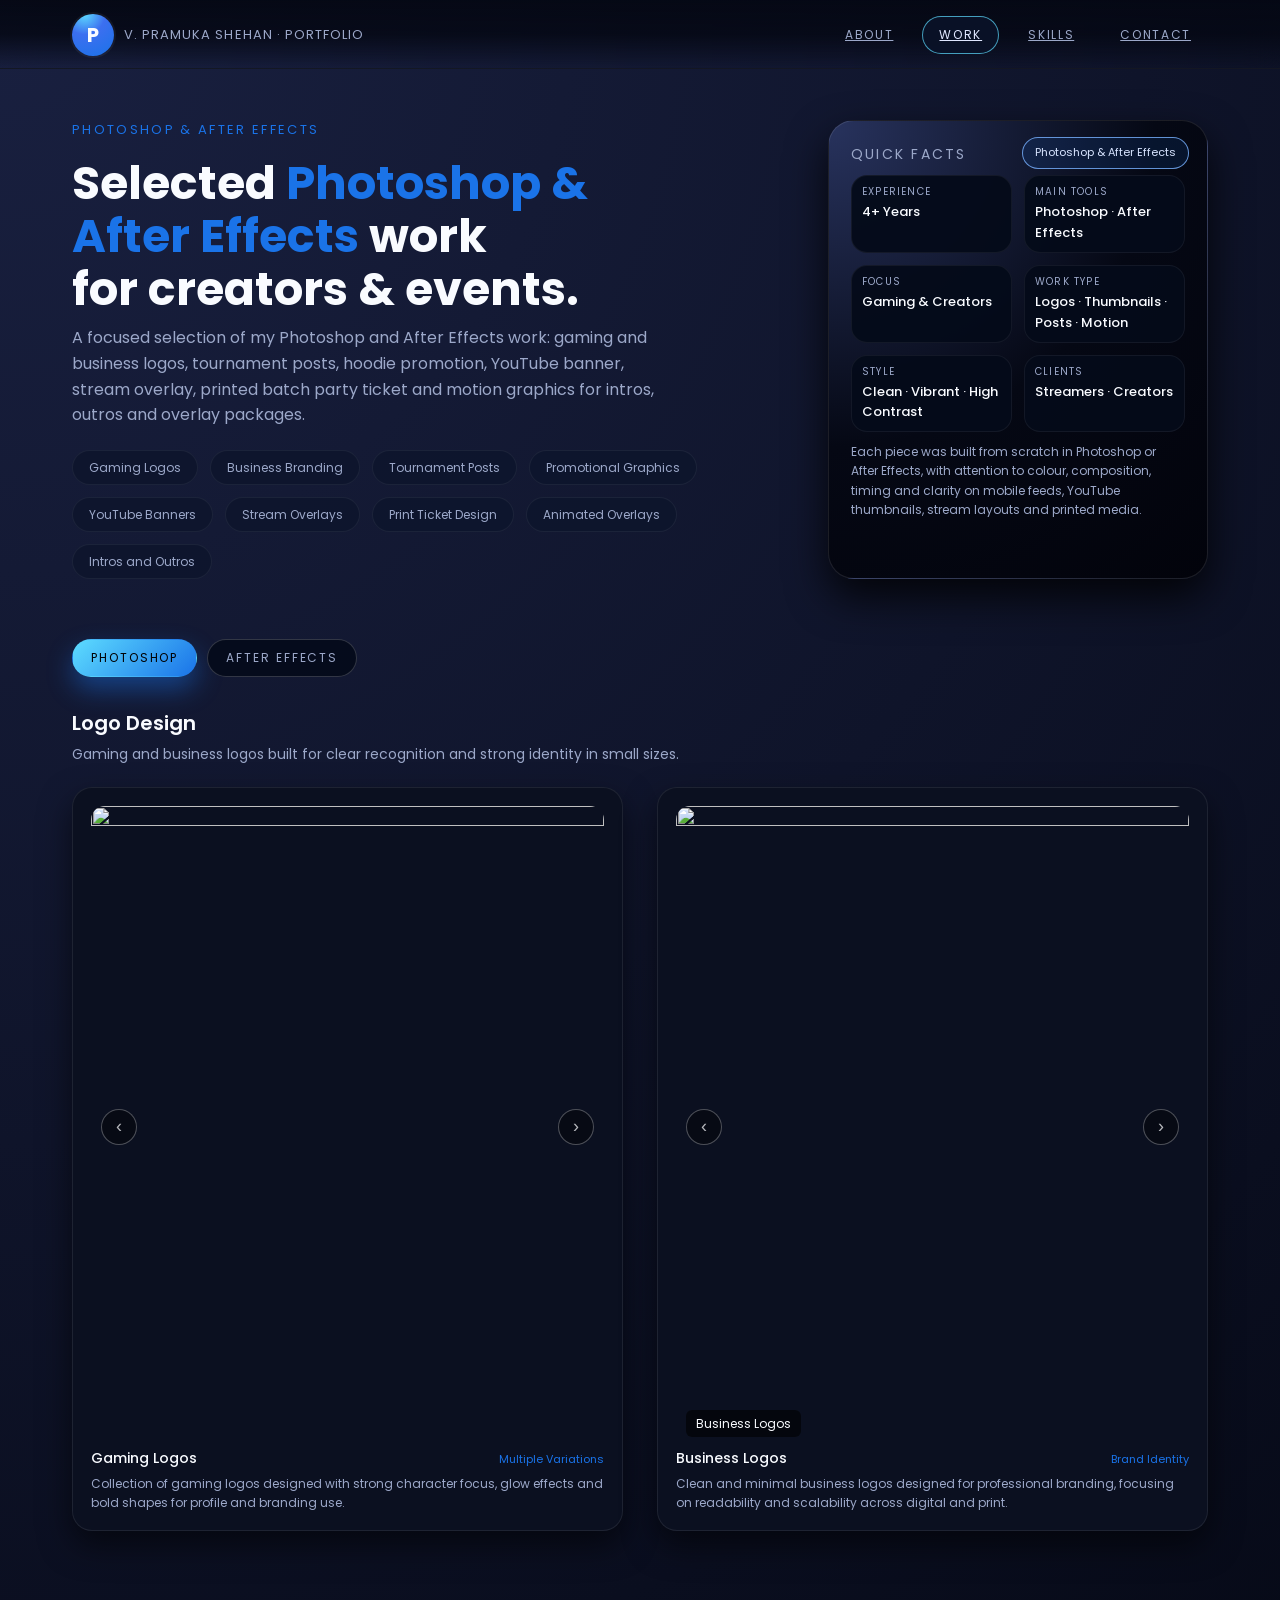
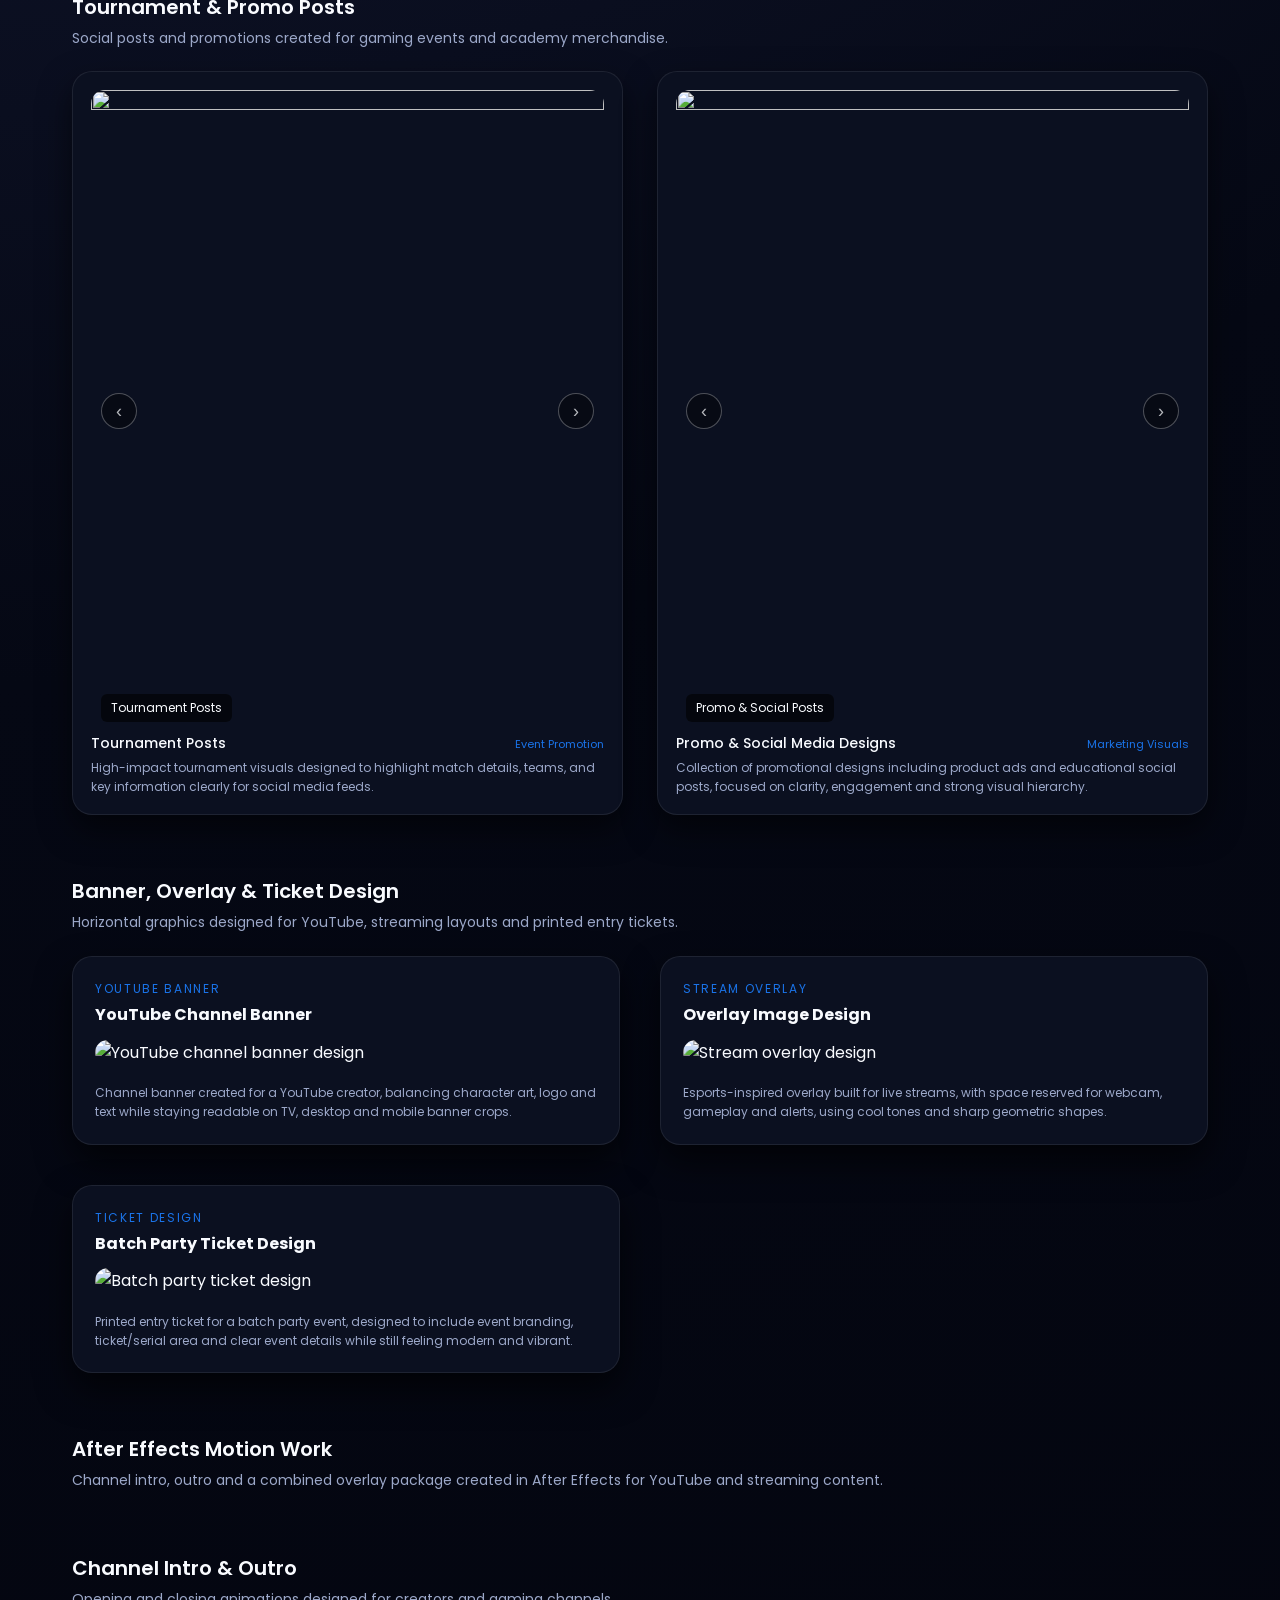
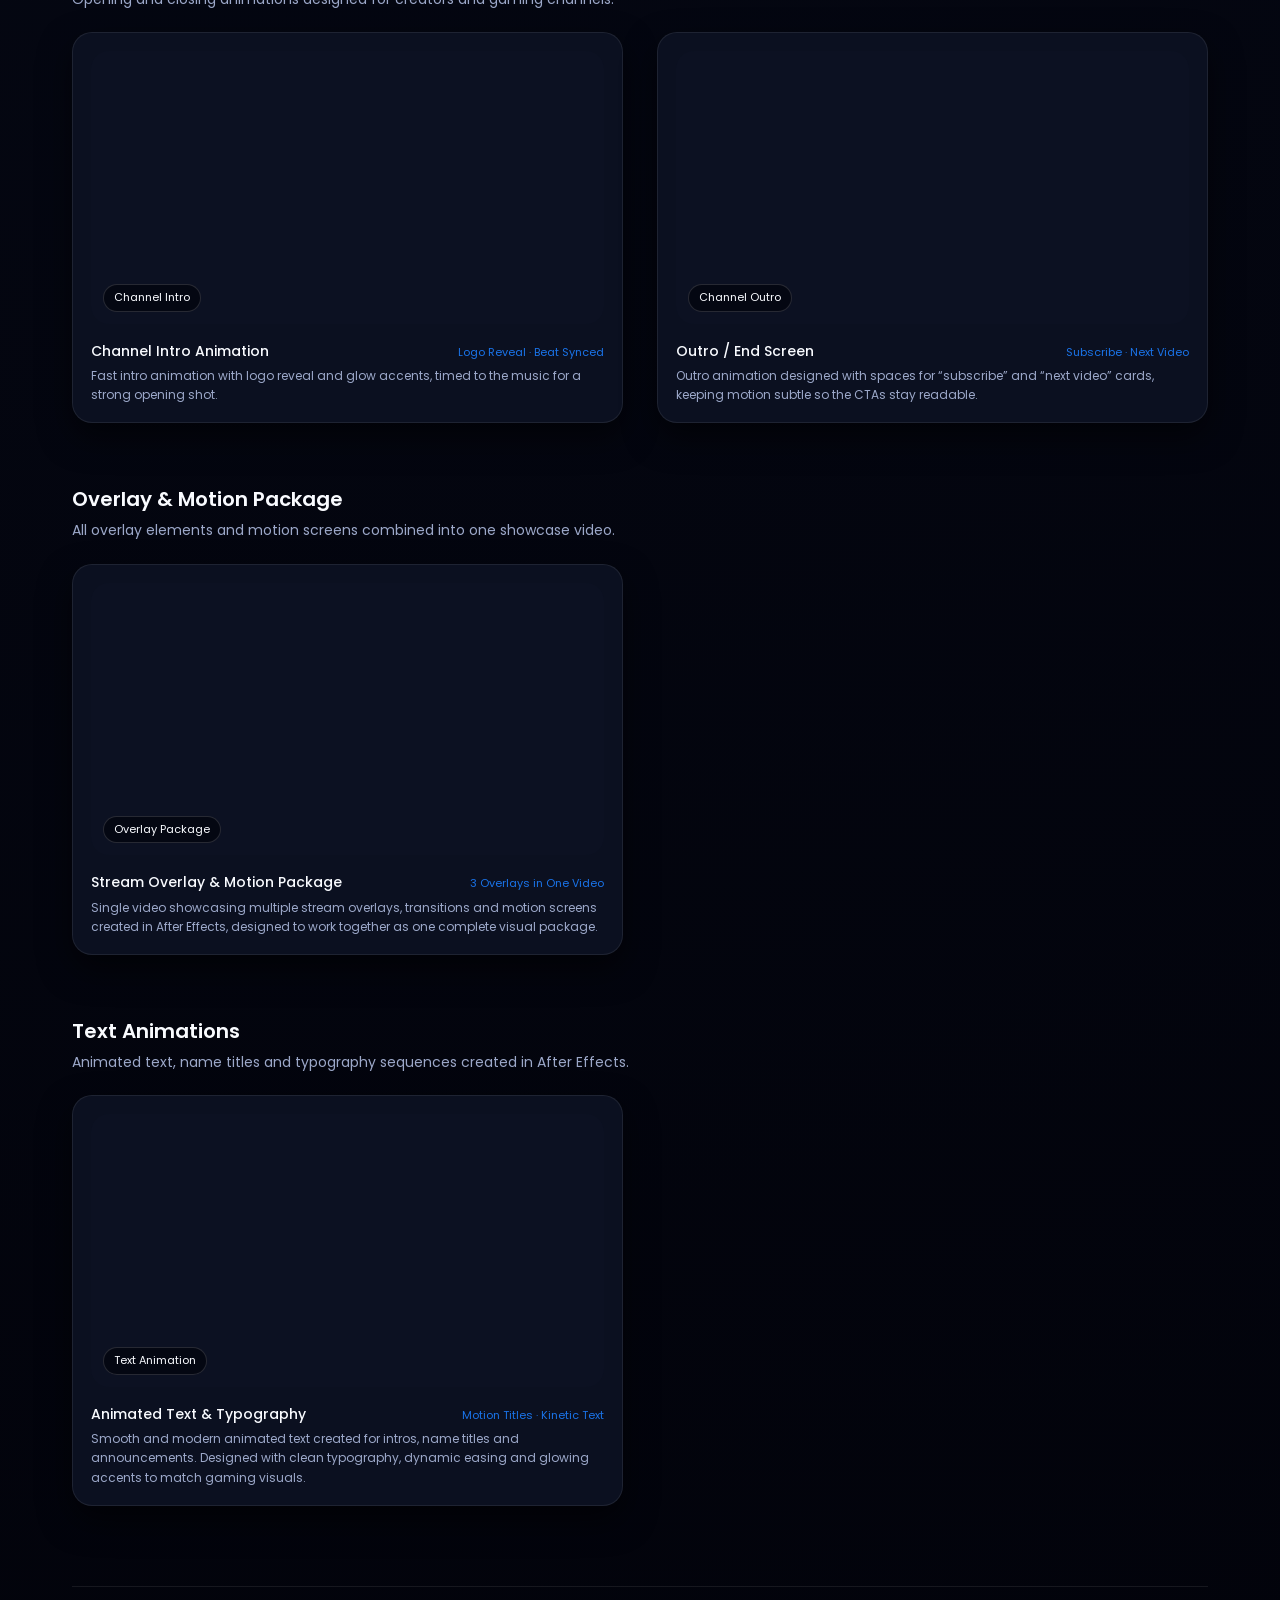
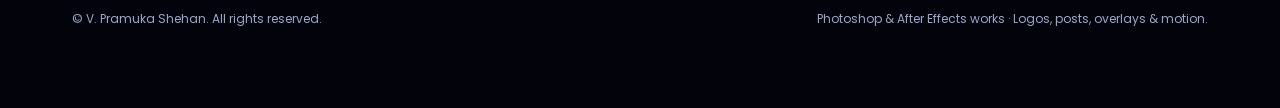
==== work.html @ b61852b8 "Add files via upload" ====
﻿<!doctype html>
<html lang="en">
<head>
    <meta charset="utf-8" />
    <title>Selected Photoshop & After Effects Work · V. Pramuka Shehan</title>
    <meta name="viewport" content="width=device-width, initial-scale=1" />
    <meta name="description"
          content="Photoshop and After Effects portfolio of V. Pramuka Shehan — gaming logo, business logo, tournament post, hoodie promo, YouTube banner, overlay, ticket design and motion graphics." />

    <!-- Google Font -->
    <link href="https://fonts.googleapis.com/css2?family=Poppins:wght@300;400;500;600;700&display=swap"
          rel="stylesheet">

    <!-- Shared styles + transitions -->
    <link rel="stylesheet" href="style.css" />
    <script src="script.js" defer></script>
</head>
<body>
    <header>
        <div class="header-inner">
            <div class="logo-mark">
                <div class="logo-initial">P</div>
                <div class="logo-text">V. Pramuka Shehan · Portfolio</div>
            </div>
            <nav>
                <a href="index.html">About</a>
                <a href="work.html" class="is-active">Work</a>
                <a href="skills.html">Skills</a>
                <a href="contact.html">Contact</a>
            </nav>
        </div>
    </header>

    <div class="page">

        <!-- HERO (Photoshop + AE focus) -->
        <section class="hero hero--work" id="ps-top">
            <div>
                <div class="hero-text-eyebrow">Photoshop &amp; After Effects</div>

                <h1 class="hero-title">
                    Selected <span>Photoshop &amp; After Effects</span> work<br />for creators &amp; events.
                </h1>

                <p class="hero-sub">
                    A focused selection of my Photoshop and After Effects work: gaming and business logos,
                    tournament posts, hoodie promotion, YouTube banner, stream overlay, printed batch party
                    ticket and motion graphics for intros, outros and overlay packages.
                </p>

                <div class="hero-pills">
                    <div class="pill">Gaming Logos</div>
                    <div class="pill">Business Branding</div>
                    <div class="pill">Tournament Posts</div>
                    <div class="pill">Promotional Graphics</div>
                    <div class="pill">YouTube Banners</div>
                    <div class="pill">Stream Overlays</div>
                    <div class="pill">Print Ticket Design</div>
                    <div class="pill">Animated Overlays</div>
                    <div class="pill">Intros and Outros</div>
                </div>
            </div>

            <!-- QUICK FACTS CARD -->
            <div class="hero-right">
                <div class="hero-card">
                    <div class="hero-badge">Photoshop &amp; After Effects</div>

                    <div class="hero-card-title">Quick Facts</div>

                    <div class="hero-mini-grid hero-mini-grid--6">
                        <div class="mini-card">
                            <div class="mini-label">Experience</div>
                            <div class="mini-value">4+ Years</div>
                        </div>

                        <div class="mini-card">
                            <div class="mini-label">Main Tools</div>
                            <div class="mini-value">Photoshop · After Effects</div>
                        </div>

                        <div class="mini-card">
                            <div class="mini-label">Focus</div>
                            <div class="mini-value">Gaming &amp; Creators</div>
                        </div>

                        <div class="mini-card">
                            <div class="mini-label">Work Type</div>
                            <div class="mini-value">Logos · Thumbnails · Posts · Motion</div>
                        </div>

                        <div class="mini-card">
                            <div class="mini-label">Style</div>
                            <div class="mini-value">Clean · Vibrant · High Contrast</div>
                        </div>

                        <div class="mini-card">
                            <div class="mini-label">Clients</div>
                            <div class="mini-value">Streamers · Creators</div>
                        </div>
                    </div>

                    <div class="hero-tagline">
                        Each piece was built from scratch in Photoshop or After Effects, with attention to colour,
                        composition, timing and clarity on mobile feeds, YouTube thumbnails, stream layouts and
                        printed media.
                    </div>
                </div>
            </div>
        </section>

        <!-- WORK SUB-TABS -->
        <div class="work-tabs">
            <a href="#photoshop-work" class="work-tab is-active" data-work-tab="ps">Photoshop</a>
            <a href="#aftereffects-work" class="work-tab" data-work-tab="ae">After Effects</a>
        </div>

        <!-- ====================== PHOTOSHOP WORK ====================== -->
        <div id="photoshop-work">

            <!-- LOGO DESIGN -->
            <section id="photoshop-logos">
                <h2 class="section-title">Logo Design</h2>
                <p class="section-sub">
                    Gaming and business logos built for clear recognition and strong identity in small sizes.
                </p>

                <div class="portfolio-grid">

                    <!-- Gaming logo -->
                    <article class="project-card slider-card">

                        <div class="slider-container">
                            <button class="slider-btn left" onclick="slideCard(this,-1)">‹</button>

                            <div class="slider-track">
                                <img src="assets/photoshop/gaming logo.png">
                                <img src="assets/photoshop/Sandu LOGO new.png">
                                <img src="assets/photoshop/VIDU LOGO.png">
                                <img src="assets/photoshop/Thiwa new logo 2.png">
                            </div>

                            <button class="slider-btn right" onclick="slideCard(this,1)">›</button>
                        </div>

                        <div class="project-meta">
                            <div class="project-title">Gaming Logos</div>
                            <div class="project-tag">Multiple Variations</div>
                        </div>

                        <p class="project-desc">
                            Collection of gaming logos designed with strong character focus,
                            glow effects and bold shapes for profile and branding use.
                        </p>

                    </article>

                    <!-- Business logo -->
                    <article class="project-card">

                        <div class="slider-container">
                            <button class="slider-btn left" onclick="slideCard(this,-1)">‹</button>

                            <div class="slider-track">
                                <img src="assets/photoshop/business%20logo.png">
                                <img src="assets/photoshop/RS Modification LOGO 3D.png">
                                <img src="assets/photoshop/PMP ENTERTAINTMENT LOGO WHITE BG.png">
                            </div>

                            <button class="slider-btn right" onclick="slideCard(this,1)">›</button>

                            <span class="slider-label">Business Logos</span>
                        </div>

                        <div class="project-meta">
                            <div class="project-title">Business Logos</div>
                            <div class="project-tag">Brand Identity</div>
                        </div>

                        <p class="project-desc">
                            Clean and minimal business logos designed for professional branding,
                            focusing on readability and scalability across digital and print.
                        </p>

                    </article>

                </div>
            </section>

            <!-- TOURNAMENT & HOODIE POST -->
            <section id="photoshop-posts">
                <h2 class="section-title">Tournament &amp; Promo Posts</h2>
                <p class="section-sub">
                    Social posts and promotions created for gaming events and academy merchandise.
                </p>

                <div class="portfolio-grid">

                    <!-- Tournament post -->
                    <article class="project-card">

                        <div class="slider-container">
                            <button class="slider-btn left" onclick="slideCard(this,-1)">‹</button>

                            <div class="slider-track">
                                <img src="assets/photoshop/tournament%20post.png">
                                <img src="assets/photoshop/Chubby Girl B'day Tour Squad Custom.png">
                            </div>

                            <button class="slider-btn right" onclick="slideCard(this,1)">›</button>

                            <span class="slider-label">Tournament Posts</span>
                        </div>

                        <div class="project-meta">
                            <div class="project-title">Tournament Posts</div>
                            <div class="project-tag">Event Promotion</div>
                        </div>

                        <p class="project-desc">
                            High-impact tournament visuals designed to highlight match details,
                            teams, and key information clearly for social media feeds.
                        </p>

                    </article>

                    <!-- Hoodie promo post -->
                    <article class="project-card">

                        <div class="slider-container">
                            <button class="slider-btn left" onclick="slideCard(this,-1)">‹</button>

                            <div class="slider-track">
                                <img src="assets/photoshop/hoodie%20design%20post.png">
                                <img src="assets/photoshop/lalith jayawardhana post.png">
                                <img src="assets/photoshop/NEW LAUNCH DEHYDRATED PAPAYA POWDER PS.png">
                                <img src="assets/photoshop/nalanda ranawiru upahara post.png">
                            </div>

                            <button class="slider-btn right" onclick="slideCard(this,1)">›</button>

                            <span class="slider-label">Promo & Social Posts</span>
                        </div>

                        <div class="project-meta">
                            <div class="project-title">Promo & Social Media Designs</div>
                            <div class="project-tag">Marketing Visuals</div>
                        </div>

                        <p class="project-desc">
                            Collection of promotional designs including product ads and
                            educational social posts, focused on clarity, engagement and
                            strong visual hierarchy.
                        </p>

                    </article>

                </div>
            </section>

            <!-- BANNER, OVERLAY & TICKET -->
            <section id="photoshop-banner-overlay-ticket">
                <h2 class="section-title">Banner, Overlay &amp; Ticket Design</h2>
                <p class="section-sub">
                    Horizontal graphics designed for YouTube, streaming layouts and printed entry tickets.
                </p>

                <div class="work-grid-large">

                    <!-- YT banner -->
                    <div class="work-item">
                        <div class="work-label">YouTube Banner</div>
                        <h3>YouTube Channel Banner</h3>
                        <img src="assets/photoshop/YouTube%20banner.png" alt="YouTube channel banner design" />
                        <p>
                            Channel banner created for a YouTube creator, balancing character art, logo and text
                            while staying readable on TV, desktop and mobile banner crops.
                        </p>
                    </div>

                    <!-- Overlay -->
                    <div class="work-item">
                        <div class="work-label">Stream Overlay</div>
                        <h3>Overlay Image Design</h3>
                        <img src="assets/photoshop/overlay%20image.png" alt="Stream overlay design" />
                        <p>
                            Esports-inspired overlay built for live streams, with space reserved for webcam,
                            gameplay and alerts, using cool tones and sharp geometric shapes.
                        </p>
                    </div>

                    <!-- Batch party ticket -->
                    <div class="work-item">
                        <div class="work-label">Ticket Design</div>
                        <h3>Batch Party Ticket Design</h3>
                        <img src="assets/photoshop/batch%20party%20ticket%20design.png" alt="Batch party ticket design" />
                        <p>
                            Printed entry ticket for a batch party event, designed to include event branding,
                            ticket/serial area and clear event details while still feeling modern and vibrant.
                        </p>
                    </div>

                </div>
            </section>
        </div>

        <!-- ====================== AFTER EFFECTS WORK ====================== -->
        <div id="aftereffects-work">

            <!-- AE OVERVIEW -->
            <section id="ae-hero">
                <h2 class="section-title">After Effects Motion Work</h2>
                <p class="section-sub">
                    Channel intro, outro and a combined overlay package created in After Effects for YouTube
                    and streaming content.
                </p>
            </section>

            <!-- CHANNEL INTRO & OUTRO -->
            <section id="ae-intros">
                <h3 class="section-title">Channel Intro &amp; Outro</h3>
                <p class="section-sub">
                    Opening and closing animations designed for creators and gaming channels.
                </p>

                <div class="portfolio-grid">

                    <!-- Intro video -->
                    <article class="project-card">
                        <div class="project-thumb">
                            <!-- TODO: replace with your real intro video path -->
                            <video src="assetsVids/aftereffects/intro.mp4"
                                   autoplay muted loop playsinline></video>
                            <span>Channel Intro</span>
                        </div>
                        <div class="project-meta">
                            <div class="project-title">Channel Intro Animation</div>
                            <div class="project-tag">Logo Reveal · Beat Synced</div>
                        </div>
                        <p class="project-desc">
                            Fast intro animation with logo reveal and glow accents, timed to the music
                            for a strong opening shot.
                        </p>
                    </article>

                    <!-- Outro video -->
                    <article class="project-card">
                        <div class="project-thumb">
                            <!-- TODO: replace with your real outro video path -->
                            <video src="assetsVids/aftereffects/outro.mp4"
                                   autoplay muted loop playsinline></video>
                            <span>Channel Outro</span>
                        </div>
                        <div class="project-meta">
                            <div class="project-title">Outro / End Screen</div>
                            <div class="project-tag">Subscribe · Next Video</div>
                        </div>
                        <p class="project-desc">
                            Outro animation designed with spaces for “subscribe” and “next video” cards,
                            keeping motion subtle so the CTAs stay readable.
                        </p>
                    </article>

                </div>
            </section>

            <!-- OVERLAY PACKAGE -->
            <section id="ae-overlays">
                <h3 class="section-title">Overlay &amp; Motion Package</h3>
                <p class="section-sub">
                    All overlay elements and motion screens combined into one showcase video.
                </p>

                <div class="portfolio-grid">

                    <!-- Overlays video -->
                    <article class="project-card">
                        <div class="project-thumb">
                            <!-- TODO: replace with your real overlay package video path -->
                            <video src="assetsVids/aftereffects/overlays.mp4"
                                   autoplay muted loop playsinline></video>
                            <span>Overlay Package</span>
                        </div>
                        <div class="project-meta">
                            <div class="project-title">Stream Overlay &amp; Motion Package</div>
                            <div class="project-tag">3 Overlays in One Video</div>
                        </div>
                        <p class="project-desc">
                            Single video showcasing multiple stream overlays, transitions and motion screens created
                            in After Effects, designed to work together as one complete visual package.
                        </p>
                    </article>

                </div>
            </section>
            <!-- TEXT ANIMATIONS -->
            <section id="ae-text">
                <h3 class="section-title">Text Animations</h3>
                <p class="section-sub">
                    Animated text, name titles and typography sequences created in After Effects.
                </p>

                <div class="portfolio-grid">

                    <!-- Text Animation video -->
                    <article class="project-card">
                        <div class="project-thumb">
                            <!-- TODO: replace with your real video -->
                            <video src="assetsVids/aftereffects/text.mp4"
                                   autoplay muted loop playsinline></video>
                            <span>Text Animation</span>
                        </div>
                        <div class="project-meta">
                            <div class="project-title">Animated Text &amp; Typography</div>
                            <div class="project-tag">Motion Titles · Kinetic Text</div>
                        </div>
                        <p class="project-desc">
                            Smooth and modern animated text created for intros, name titles and announcements.
                            Designed with clean typography, dynamic easing and glowing accents to match gaming visuals.
                        </p>
                    </article>

                </div>
            </section>
        </div>

        <footer>
            <div>© <span id="year"></span> V. Pramuka Shehan. All rights reserved.</div>
            <div>Photoshop &amp; After Effects works · Logos, posts, overlays &amp; motion.</div>
        </footer>
    </div>


</body>
</html>
---- style.css ----
﻿:root {
    --bg-main: #050814;
    --bg-card: #0b1020;
    --bg-soft: #111728;
    --accent: #1a73e8;
    --accent-soft: rgba(26, 115, 232, 0.12);
    --text-main: #f9fbff;
    --text-muted: #9ca8c9;
    --border-soft: rgba(255,255,255,0.08);
    --radius-xl: 20px;
    --shadow-soft: 0 20px 45px rgba(0,0,0,0.45);
}

/* Reset */
* {
    margin: 0;
    padding: 0;
    box-sizing: border-box;
}

html {
    scroll-behavior: smooth;
}

body {
    font-family: "Poppins", system-ui, -apple-system, BlinkMacSystemFont, sans-serif;
    background: radial-gradient(circle at top left, #192040 0, #050814 45%, #02030b 100%);
    color: var(--text-main);
    min-height: 100vh;
    line-height: 1.6;
}

    /* Page transition */
    body.fade-in {
        animation: fadeIn 0.5s ease-out forwards;
    }

    body.fade-out {
        animation: fadeOut 0.3s ease-in forwards;
    }

@keyframes fadeIn {
    from {
        opacity: 0;
        transform: translateY(8px);
    }

    to {
        opacity: 1;
        transform: translateY(0);
    }
}

@keyframes fadeOut {
    from {
        opacity: 1;
        transform: translateY(0);
    }

    to {
        opacity: 0;
        transform: translateY(10px);
    }
}

img,
video {
    max-width: 100%;
    display: block;
    border-radius: 14px;
}

/* Layout */
.page {
    max-width: 1180px;
    margin: 0 auto;
    padding: 120px 22px 80px; /* generous breathing room */
}

/* Header */
header {
    position: fixed;
    top: 0;
    left: 0;
    right: 0;
    z-index: 100;
    backdrop-filter: blur(18px);
    background: linear-gradient( to bottom, rgba(5, 8, 20, 0.96), rgba(5, 8, 20, 0.85), rgba(5, 8, 20, 0.0) );
    border-bottom: 1px solid rgba(255, 255, 255, 0.06);
}

.header-inner {
    max-width: 1180px;
    margin: 0 auto;
    padding: 14px 22px 12px;
    display: flex;
    justify-content: space-between;
    align-items: center;
}

.logo-mark {
    display: flex;
    align-items: center;
    gap: 10px;
}

.logo-initial {
    width: 42px;
    height: 42px;
    border-radius: 999px;
    background: radial-gradient(circle at 30% 0, #5ddcff 0, #3c6ff0 40%, var(--accent) 100%);
    display: flex;
    align-items: center;
    justify-content: center;
    font-weight: 700;
    font-size: 20px;
    box-shadow: 0 0 0 2px rgba(255, 255, 255, 0.05);
}

.logo-text {
    font-size: 13px;
    letter-spacing: 0.08em;
    text-transform: uppercase;
    color: var(--text-muted);
}

/* Nav */
nav {
    display: flex;
    gap: 12px;
    font-size: 12px;
    letter-spacing: 0.14em;
    text-transform: uppercase;
}

    nav a {
        padding: 8px 16px;
        border-radius: 999px;
        border: 1px solid transparent;
        color: var(--text-muted);
        transition: 0.16s ease-out;
    }

        nav a:hover,
        nav a.is-active {
            border-color: rgba(93, 220, 255, 0.7);
            background: rgba(10, 18, 40, 0.96);
            color: #e0e7ff;
        }

/* HERO (generic) */
.hero {
    display: grid;
    grid-template-columns: minmax(0, 1.4fr) minmax(0, 1fr);
    gap: 60px;
    align-items: center;
    margin-bottom: 60px;
}

.hero-text-eyebrow {
    font-size: 13px;
    text-transform: uppercase;
    letter-spacing: 0.18em;
    color: var(--accent);
}

.hero-title {
    font-size: clamp(36px, 4vw, 46px);
    font-weight: 700;
    line-height: 1.15;
    margin: 16px 0 10px;
}

    .hero-title span {
        color: var(--accent);
    }

.hero-sub {
    font-size: 16px;
    color: var(--text-muted);
    max-width: 600px;
    margin-bottom: 20px;
}

.hero-pills {
    display: flex;
    flex-wrap: wrap;
    gap: 12px;
    margin-top: 22px;
}

.pill {
    background: rgba(14, 22, 45, 0.9);
    border-radius: 999px;
    padding: 7px 16px;
    font-size: 12px;
    border: 1px solid rgba(255, 255, 255, 0.06);
    color: var(--text-muted);
}

/* Hero CTA + note (About page) */
.hero-cta {
    display: flex;
    flex-wrap: wrap;
    gap: 10px;
    align-items: center;
    margin-top: 24px;
    margin-bottom: 6px;
}

.btn-primary,
.btn-ghost {
    border-radius: 999px;
    padding: 10px 18px;
    font-size: 13px;
    font-weight: 500;
    border: 1px solid transparent;
    cursor: pointer;
    display: inline-flex;
    align-items: center;
    gap: 8px;
    text-decoration: none;
    transition: transform 0.12s ease-out, box-shadow 0.12s ease-out, background 0.12s ease-out, border-color 0.12s ease-out;
}

.btn-primary {
    background: linear-gradient(135deg, #5ddcff, var(--accent));
    color: #020305;
    box-shadow: 0 14px 30px rgba(26, 115, 232, 0.4);
}

    .btn-primary:hover {
        transform: translateY(-1px);
        box-shadow: 0 20px 38px rgba(26, 115, 232, 0.55);
    }

.btn-ghost {
    background: transparent;
    color: var(--text-main);
    border-color: rgba(255, 255, 255, 0.18);
    backdrop-filter: blur(6px);
}

    .btn-ghost:hover {
        background: rgba(255, 255, 255, 0.04);
        transform: translateY(-1px);
    }

.hero-note {
    font-size: 11px;
    color: var(--text-muted);
    margin-top: 6px;
}

/* SPECIAL: Work hero tweaks */
.hero--work {
    align-items: stretch;
}

/* Right hero card */
.hero-right {
    display: flex;
    justify-content: flex-end;
}

/* About-page hero card + Work hero card share base styling */
.hero-card {
    position: relative;
    width: 100%;
    max-width: 380px;
    border-radius: 26px;
    padding: 22px 22px 20px;
    background: radial-gradient(circle at top left, #28335e 0, #050814 55%, #02030b 100%);
    border: 1px solid rgba(255, 255, 255, 0.1);
    box-shadow: 0 18px 40px rgba(0, 0, 0, 0.8);
    overflow: hidden;
}

/* About hero photo ring */
.hero-photo-ring {
    width: 110px;
    height: 110px;
    border-radius: 999px;
    padding: 4px;
    background: conic-gradient(from 160deg, #5ddcff, var(--accent), #9b8cff, #5ddcff);
    margin-bottom: 10px;
}

.hero-photo-inner {
    width: 100%;
    height: 100%;
    border-radius: inherit;
    overflow: hidden;
    background: #10152b;
    display: flex;
    align-items: center;
    justify-content: center;
    color: var(--text-muted);
    font-size: 12px;
}

.hero-name {
    font-size: 17px;
    font-weight: 600;
    margin-bottom: 2px;
}

.hero-role {
    font-size: 12px;
    color: var(--text-muted);
    margin-bottom: 16px;
}

/* Shared mini-grid inside hero cards */
.hero-mini-grid {
    display: grid;
    grid-template-columns: repeat(3, minmax(0, 1fr));
    gap: 10px;
    margin-bottom: 10px;
}

.hero-mini-grid--6 {
    grid-template-columns: repeat(2, minmax(0, 1fr)) !important;
    grid-auto-rows: 1fr;
    gap: 12px;
}


/* Work hero overrides it to 2 columns */
.hero--work .hero-mini-grid {
    grid-template-columns: repeat(2, minmax(0, 1fr));
}

.mini-card {
    background: rgba(5, 11, 26, 0.95);
    border-radius: 16px;
    padding: 8px 10px;
    border: 1px solid rgba(255, 255, 255, 0.06);
}

.mini-label {
    font-size: 10px;
    color: var(--text-muted);
    text-transform: uppercase;
    letter-spacing: 0.12em;
    margin-bottom: 2px;
}

.mini-value {
    font-size: 13px;
    font-weight: 500;
}

.hero-badge {
    position: absolute;
    top: 16px;
    right: 18px;
    padding: 6px 12px;
    border-radius: 999px;
    font-size: 11px;
    background: var(--accent-soft);
    color: #d8e4ff;
    border: 1px solid rgba(120, 178, 255, 0.8);
}

/* Work hero card specific */
.hero-card-title {
    font-size: 14px;
    text-transform: uppercase;
    letter-spacing: 0.16em;
    color: var(--text-muted);
    margin-bottom: 10px;
}

.hero-card-gallery {
    margin-top: 6px;
    margin-bottom: 12px;
    display: flex;
    gap: 6px;
}

.hero-card-strip {
    flex: 1;
    height: 40px;
    border-radius: 999px;
    background: linear-gradient(120deg, #5ddcff, #7b5cff, #ff6ac1);
    opacity: 0.18;
    filter: blur(0.5px);
}

.hero-tagline {
    font-size: 12px;
    color: var(--text-muted);
}

/* Section titles */
section {
    margin-bottom: 60px;
}

.section-title {
    font-size: 20px;
    font-weight: 600;
    margin-bottom: 4px;
}

.section-sub {
    font-size: 14px;
    color: var(--text-muted);
    margin-bottom: 22px;
}

/* Two-column layout (About, Skills) */
.two-col {
    display: grid;
    grid-template-columns: minmax(0, 1.2fr) minmax(0, 1fr);
    gap: 26px;
}

/* Generic soft card */
.card-soft {
    background: var(--bg-soft);
    border-radius: var(--radius-xl);
    border: 1px solid var(--border-soft);
    padding: 16px 18px;
    box-shadow: 0 16px 35px rgba(0, 0, 0, 0.5);
}

/* Lists & pills */
.list-title {
    font-size: 13px;
    font-weight: 500;
    margin-bottom: 6px;
}

.pill-list {
    display: flex;
    flex-wrap: wrap;
    gap: 8px;
}

.pill-skill {
    font-size: 11px;
    padding: 5px 10px;
    border-radius: 999px;
    background: rgba(8, 16, 36, 0.9);
    border: 1px solid rgba(255, 255, 255, 0.06);
    color: var(--text-muted);
}

.pill-skill strong {
    color: #e3ebff;
    font-weight: 500;
}

/* Work page sub-tabs (Photoshop / After Effects) */
.work-tabs {
    margin: 10px 0 30px;
    display: flex;
    flex-wrap: wrap;
    gap: 10px;
}

.work-tab {
    font-size: 12px;
    text-transform: uppercase;
    letter-spacing: 0.16em;
    padding: 8px 18px;
    border-radius: 999px;
    border: 1px solid rgba(255, 255, 255, 0.18);
    background: rgba(5, 11, 26, 0.9);
    color: var(--text-muted);
    text-decoration: none;
    cursor: pointer;
    transition: border-color 0.16s ease-out, background 0.16s ease-out, color 0.16s ease-out, box-shadow 0.16s ease-out, transform 0.12s ease-out;
}

    .work-tab:hover {
        border-color: rgba(93, 220, 255, 0.8);
        color: #e0e7ff;
        transform: translateY(-1px);
    }

    .work-tab.is-active {
        background: linear-gradient(135deg, #5ddcff, var(--accent));
        color: #020305;
        border-color: transparent;
        box-shadow: 0 12px 26px rgba(26, 115, 232, 0.45);
    }


/* Timeline (Skills page) */
.timeline {
    margin-top: 10px;
    border-left: 1px solid rgba(255, 255, 255, 0.18);
    padding-left: 12px;
}

.timeline-item {
    margin-bottom: 12px;
}

.timeline-role {
    font-size: 13px;
    font-weight: 500;
}

.timeline-meta {
    font-size: 11px;
    color: var(--text-muted);
    margin-bottom: 4px;
}

.timeline-text {
    font-size: 12px;
    color: var(--text-muted);
}

/* Portfolio grids (shared) */
.portfolio-grid {
    display: grid;
    grid-template-columns: repeat(2, minmax(0, 1fr));
    gap: 34px;
    margin-bottom: 50px;
}

.work-grid-large {
    display: grid;
    grid-template-columns: repeat(2, minmax(0, 1fr));
    gap: 40px;
    margin-top: 20px;
    margin-bottom: 40px;
}

/* Project card */
.project-card {
    background: var(--bg-card);
    border-radius: var(--radius-xl);
    border: 1px solid var(--border-soft);
    padding: 18px;
    box-shadow: 0 14px 32px rgba(0, 0, 0, 0.55);
    transition: 0.18s ease-out;
}

    .project-card:hover {
        transform: translateY(-4px);
        border-color: rgba(93, 220, 255, 0.7);
        background: radial-gradient(circle at top, #161f3c 0, #070b16 55%, #050814 100%);
    }

/* NO CROP image container for cards */
.project-thumb {
    background: #0c1122;
    padding: 16px;
    border-radius: 18px;
    min-height: 200px;
    display: flex;
    align-items: center;
    justify-content: center;
    position: relative;
    overflow: hidden;
    margin-bottom: 16px;
}

    .project-thumb img,
    .project-thumb video {
        width: 100%;
        height: 100%;
        object-fit: contain;
        border-radius: 14px;
    }

    .project-thumb span {
        position: absolute;
        bottom: 12px;
        left: 12px;
        padding: 4px 10px;
        font-size: 11px;
        border-radius: 999px;
        background: rgba(3, 5, 15, 0.82);
        border: 1px solid rgba(255, 255, 255, 0.14);
    }

.project-meta {
    display: flex;
    justify-content: space-between;
    gap: 10px;
    align-items: baseline;
    margin-bottom: 4px;
}

.project-title {
    font-size: 14px;
    font-weight: 500;
}

.project-tag {
    font-size: 11px;
    color: var(--accent);
}

.project-desc {
    font-size: 12px;
    color: var(--text-muted);
}

/* Large work items (banner / overlay / ticket) */
.work-item {
    background: var(--bg-card);
    padding: 22px;
    border-radius: var(--radius-xl);
    border: 1px solid var(--border-soft);
    box-shadow: 0 16px 35px rgba(0, 0, 0, 0.65);
}

    .work-item img {
        margin-top: 12px;
        margin-bottom: 18px;
    }

.work-label {
    font-size: 12px;
    color: var(--accent);
    text-transform: uppercase;
    letter-spacing: 0.14em;
    margin-bottom: 4px;
}

.work-item h3 {
    font-size: 16px;
    margin-bottom: 4px;
}

.work-item p {
    font-size: 12px;
    color: var(--text-muted);
}

/* Contact page layout */
.contact-grid {
    display: grid;
    grid-template-columns: minmax(0, 1.2fr) minmax(0, 1fr);
    gap: 26px;
}

.contact-list {
    font-size: 13px;
    color: var(--text-muted);
}

    .contact-list div {
        margin-bottom: 8px;
    }

.contact-label {
    font-size: 11px;
    text-transform: uppercase;
    letter-spacing: 0.16em;
    color: var(--accent);
    margin-bottom: 2px;
}

/* Contact form */
form {
    display: grid;
    gap: 10px;
}

input,
textarea {
    background: rgba(5, 11, 26, 0.9);
    border-radius: 999px;
    border: 1px solid rgba(255, 255, 255, 0.08);
    padding: 9px 12px;
    color: var(--text-main);
    font-family: inherit;
    font-size: 12px;
    outline: none;
    transition: border-color 0.12s ease-out, background 0.12s ease-out;
}

textarea {
    border-radius: 14px;
    min-height: 96px;
    resize: vertical;
}

    input:focus,
    textarea:focus {
        border-color: rgba(93, 220, 255, 0.8);
        background: rgba(5, 11, 26, 1);
    }

/* Footer */
footer {
    margin-top: 80px;
    padding-top: 22px;
    border-top: 1px solid rgba(255, 255, 255, 0.08);
    font-size: 12px;
    color: var(--text-muted);
    display: flex;
    justify-content: space-between;
    gap: 10px;
    flex-wrap: wrap;
}

/* Responsive */
@media (max-width: 860px) {
    .page {
        padding: 100px 16px 70px;
    }

    .hero,
    .portfolio-grid,
    .work-grid-large,
    .two-col,
    .contact-grid {
        grid-template-columns: minmax(0, 1fr);
    }

    .hero-right {
        justify-content: flex-start;
        margin-top: 20px;
    }
}

@media (max-width: 640px) {
    .header-inner {
        padding-inline: 16px;
        flex-direction: column;
        align-items: flex-start;
        gap: 8px;
    }

    nav {
        flex-wrap: wrap;
    }

        nav a {
            font-size: 11px;
            padding-inline: 12px;
        }
}

/* ===========================
   ABOUT PAGE – PREVIEW BLOCK
   =========================== */

.work-preview-section {
    margin-top: 50px;
    padding: 22px 24px 26px;
    background: var(--bg-soft);
    border-radius: 26px;
    border: 1px solid var(--border-soft);
    box-shadow: 0 18px 40px rgba(0,0,0,0.55);
}

/* 1 column – cards stacked from top to bottom */
.preview-grid {
    margin-top: 22px;
    display: flex;
    flex-direction: column;
    gap: 22px;
}

.preview-card {
    background: var(--bg-main);
    border-radius: 24px;
    border: 1px solid var(--border-soft);
    box-shadow: 0 16px 32px rgba(0,0,0,0.5);
    overflow: hidden;
    display: flex;
    flex-direction: row;
    gap: 18px;
    padding: 18px 18px 18px;
}

/* Image / video area */
.preview-thumb {
    flex: 0 0 180px; /* fixed width thumbnail block */
    border-radius: 20px;
    background: #0c1020;
    overflow: hidden;
}

    /* Show full artwork – no cropping */
    .preview-thumb img,
    .preview-thumb video {
        display: block;
        width: 100%;
        height: auto;
        object-fit: contain;
    }

/* Video label */
.video-thumb {
    position: relative;
}

.preview-tag-video {
    position: absolute;
    left: 12px;
    bottom: 12px;
    background: rgba(0,0,0,0.7);
    padding: 4px 10px;
    font-size: 11px;
    border-radius: 999px;
    border: 1px solid rgba(255,255,255,0.15);
    color: var(--text-main);
}

/* Text content */
.preview-content {
    flex: 1 1 auto;
    display: flex;
    flex-direction: column;
    justify-content: center;
}

.preview-title {
    font-size: 16px;
    font-weight: 600;
    margin-bottom: 4px;
}

.preview-tag {
    font-size: 11px;
    color: var(--accent);
    text-transform: uppercase;
    letter-spacing: 0.14em;
}

.preview-text {
    font-size: 13px;
    color: var(--text-muted);
    margin-top: 10px;
    line-height: 1.6;
}

/* Mobile – stack image on top again */
@media (max-width: 640px) {
    .preview-card {
        flex-direction: column;
        padding: 14px 14px 16px;
    }

    .preview-thumb {
        flex: 0 0 auto;
        width: 100%;
    }
}

/* ABOUT – extra content styles */

.about-card {
    min-height: 100%;
}

.about-heading {
    font-size: 14px;
    font-weight: 600;
    text-transform: uppercase;
    letter-spacing: 0.16em;
    color: var(--text-muted);
    margin-bottom: 6px;
    margin-top: 10px;
}

    .about-heading:first-of-type {
        margin-top: 0;
    }

.about-text {
    font-size: 13px;
    color: var(--text-muted);
    margin-bottom: 10px;
    line-height: 1.7;
}

.about-strengths {
    display: flex;
    flex-wrap: wrap;
    gap: 8px;
    margin-bottom: 14px;
    margin-top: 4px;
}

.about-pill {
    padding: 5px 10px;
    border-radius: 999px;
    font-size: 11px;
    background: rgba(8, 16, 36, 0.96);
    border: 1px solid rgba(255,255,255,0.06);
    color: var(--text-muted);
}

/* keep previous preview-grid / preview-card styles you already added */

/* Increase about text size */
.about-text {
    font-size: 15px;
    line-height: 1.65;
}

/* Increase heading size */
.about-heading {
    font-size: 15px;
    margin-bottom: 10px;
}

/* Make strengths pills slightly bigger */
.about-pill {
    padding: 7px 12px;
    font-size: 12px;
}

/* Add more breathing room under each section */
.about-heading + .about-text {
    margin-top: 8px;
}

.about-text {
    margin-bottom: 16px;
}

.about-card {
    background: linear-gradient( 145deg, rgba(255,255,255,0.03), rgba(0,0,0,0.12) 80% );
    padding: 32px;
    backdrop-filter: blur(6px);
}

/* Fix Skills page spacing (hero card with internships badge) */
.hero-card--skills {
    display: flex;
    flex-direction: column;
    align-items: flex-start;
}

    .hero-card--skills .hero-badge {
        position: static; /* no absolute positioning */
        align-self: flex-end; /* move to the right inside the card */
        margin-bottom: 10px; /* space between badge and text */
    }

    .hero-card--skills .hero-card-content {
        padding-top: 0; /* no extra top padding needed */
    }

/* Contact page – keep badge and text nicely spaced */
.hero-card--contact {
    display: flex;
    flex-direction: column;
    align-items: flex-start;
}

    .hero-card--contact .hero-badge {
        position: static; /* no absolute overlap */
        align-self: flex-end; /* pill sits on the right inside the card */
        margin-bottom: 10px; /* space between pill and text */
    }

.send-btn {
    width: 100%;
    padding: 16px;
    border: none;
    border-radius: 14px;
    font-size: 1.05rem;
    font-weight: 500;
    cursor: pointer;
    color: #fff;
    background: linear-gradient(135deg, #3bb4ff, #0066ff);
    box-shadow: 0 0 18px rgba(0, 132, 255, 0.35);
    transition: 0.25s ease;
}

    .send-btn:hover {
        transform: translateY(-2px);
        box-shadow: 0 0 25px rgba(0, 140, 255, 0.55);
    }

    .send-btn:active {
        transform: translateY(0px);
        box-shadow: 0 0 15px rgba(0, 140, 255, 0.35);
    }

/* ===== SLIDER (SAFE ADD) ===== */

.slider-container {
    position: relative;
    overflow: hidden;
    border-radius: 12px;
}

.slider-track {
    display: flex;
    transition: 0.4s ease;
}

    .slider-track img {
        width: 100%;
        flex-shrink: 0;
        aspect-ratio: 4/5;
        object-fit: cover;
    }

/* label on image */
.slider-label {
    position: absolute;
    bottom: 10px;
    left: 10px;
    background: rgba(0,0,0,0.6);
    padding: 4px 10px;
    font-size: 12px;
    border-radius: 6px;
}

/* arrows */
.slider-btn {
    position: absolute;
    top: 50%;
    transform: translateY(-50%);
    width: 36px;
    height: 36px;
    display: flex;
    align-items: center;
    justify-content: center;
    background: rgba(0,0,0,0.5);
    border: 1px solid rgba(255,255,255,0.4); /* 👈 stroke */
    border-radius: 50%;
    color: #fff;
    font-size: 18px;
    cursor: pointer;
    z-index: 10;
    opacity: 0.7;
    transition: 0.3s;
}

    .slider-btn:hover {
        opacity: 1;
        border-color: #fff;
        background: rgba(0,0,0,0.7);
    }


.slider-container:hover .slider-btn {
    opacity: 1;
}

.slider-btn.left {
    left: 10px;
}

.slider-btn.right {
    right: 10px;
}
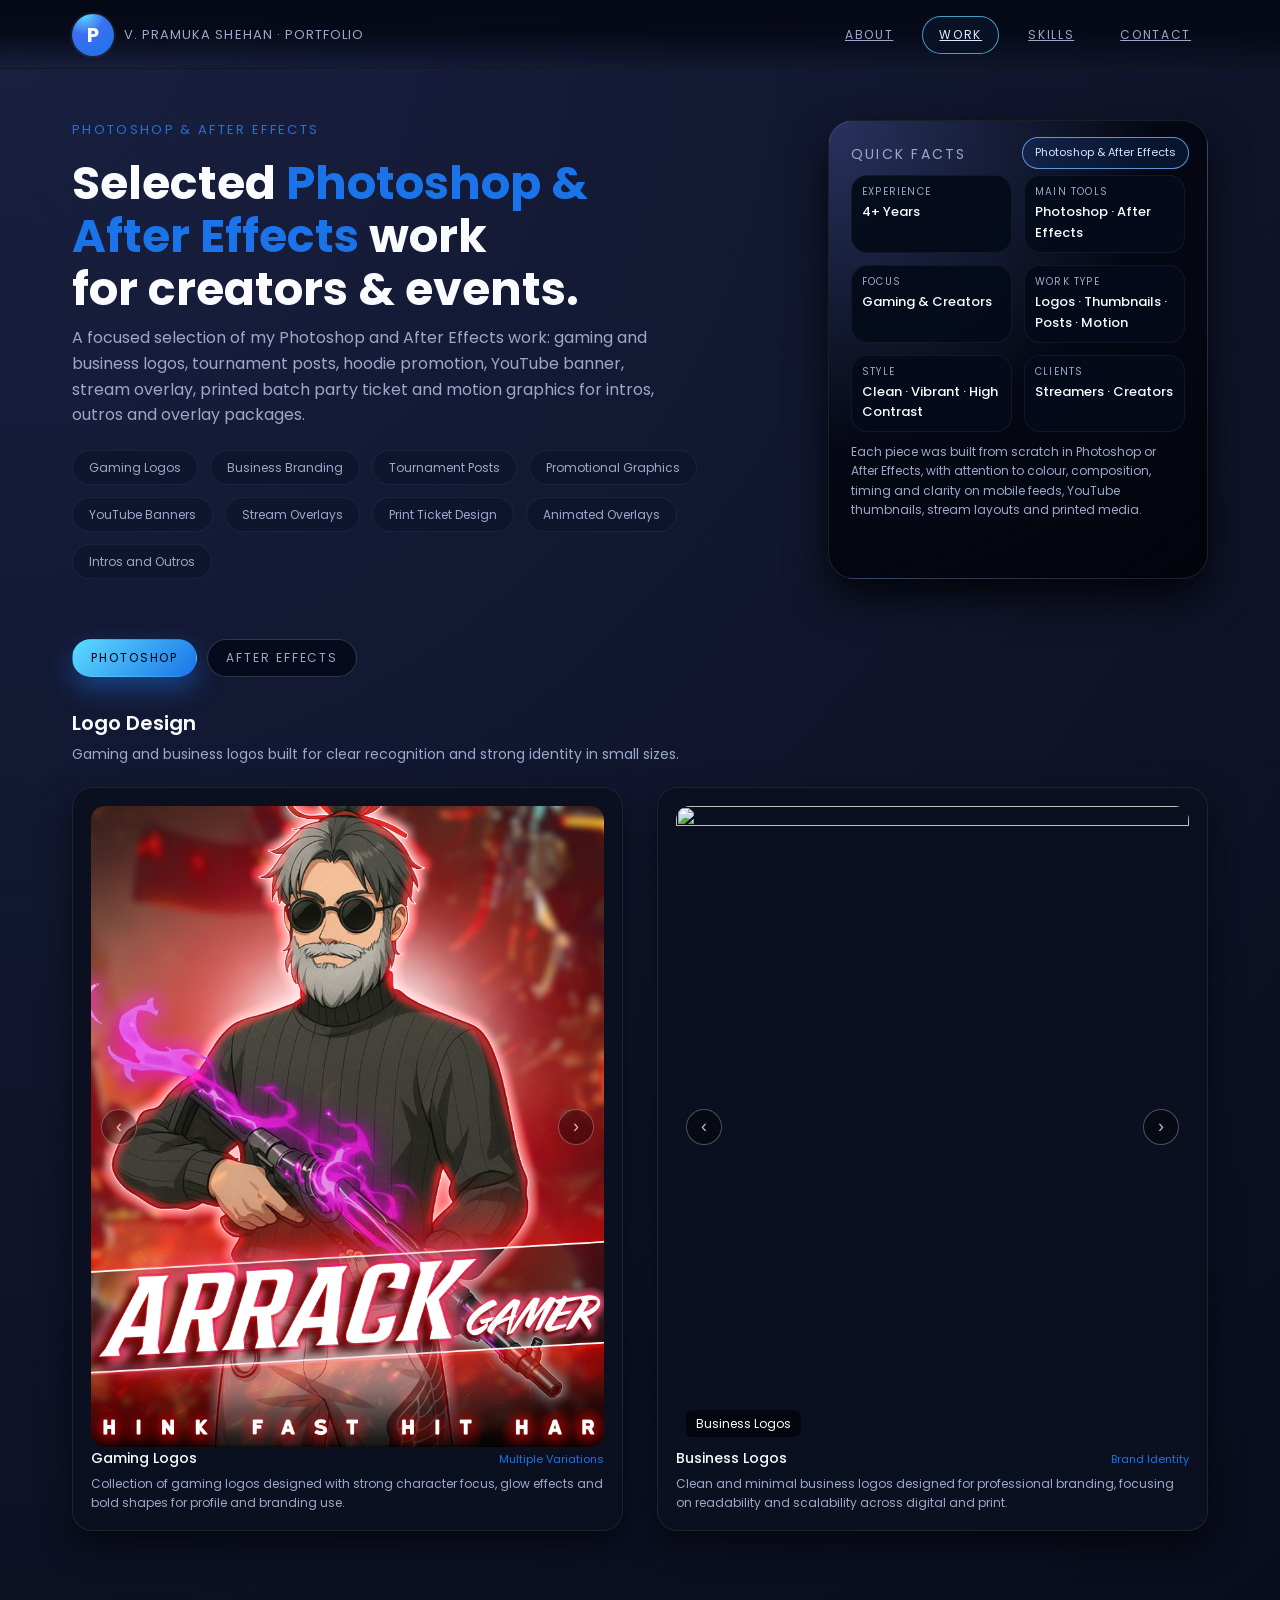
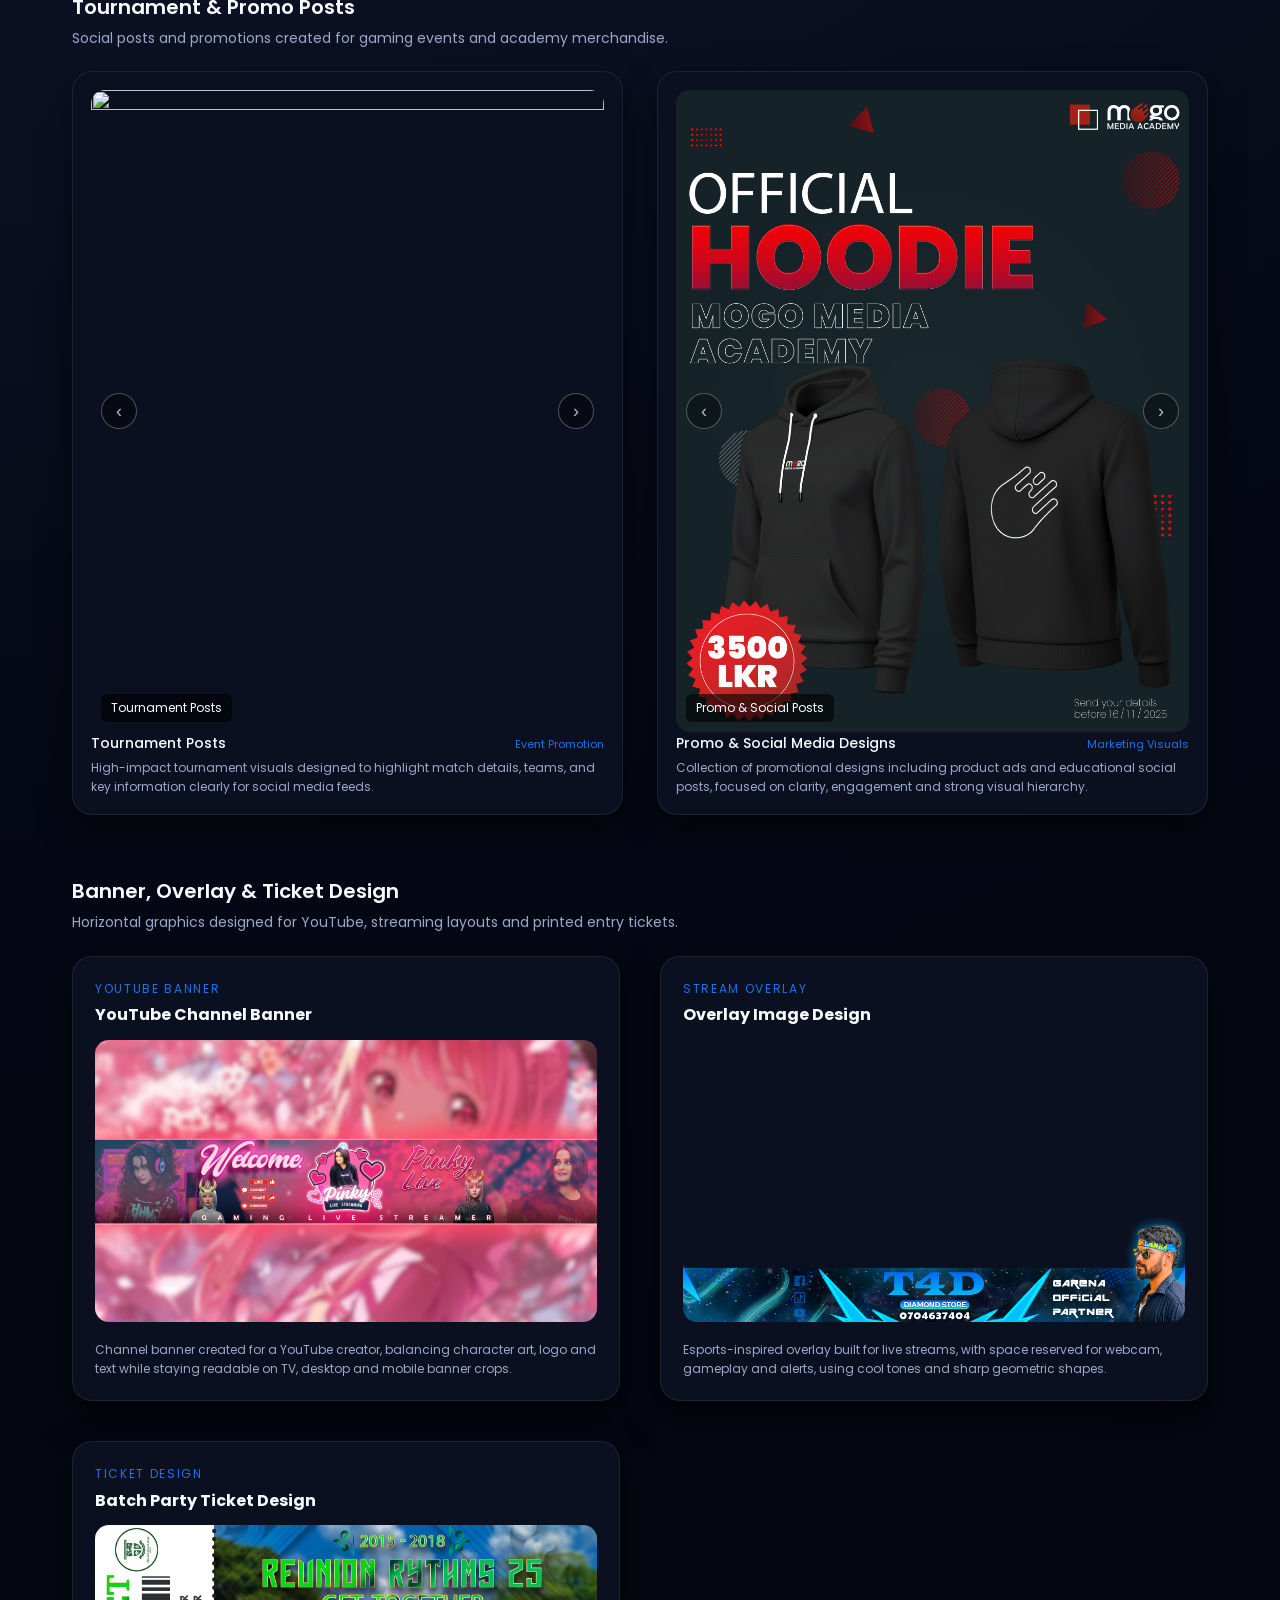
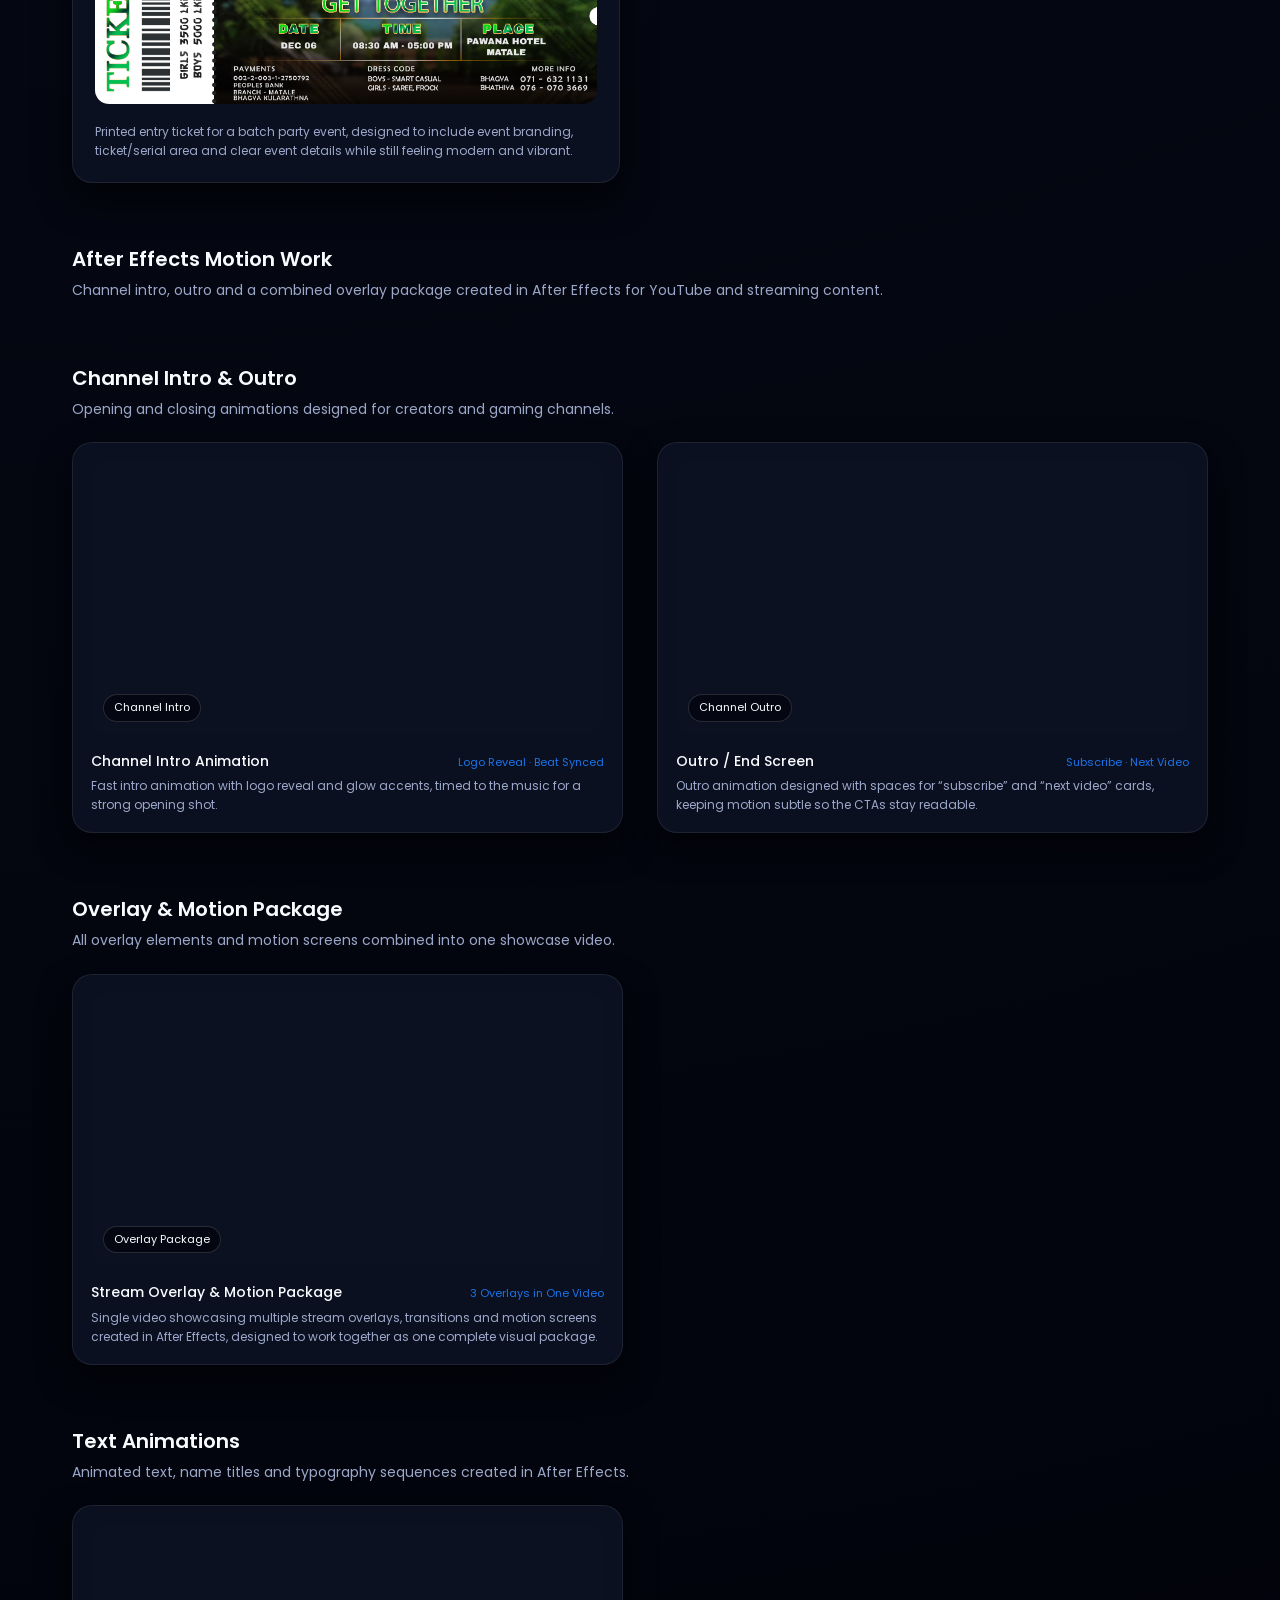
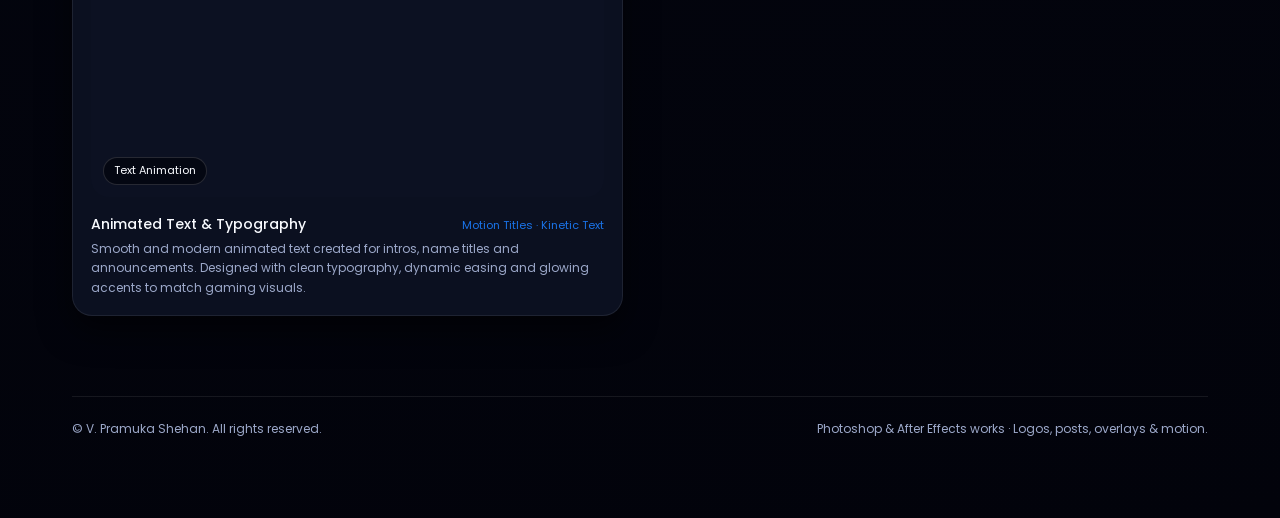
==== commit 765d90b9: "Update work.html" ====
--- a/work.html
+++ b/work.html
@@ -164,7 +164,7 @@
                             <div class="slider-track">
                                 <img src="assets/photoshop/business%20logo.png">
                                 <img src="assets/photoshop/RS Modification LOGO 3D.png">
-                                <img src="assets/photoshop/PMP ENTERTAINTMENT LOGO WHITE BG.png">
+                                <img src="assets/photoshop/PMPENTERTAINTMENTLOGOWHITEBG.png">
                             </div>
 
                             <button class="slider-btn right" onclick="slideCard(this,1)">›</button>
@@ -204,7 +204,7 @@
 
                             <div class="slider-track">
                                 <img src="assets/photoshop/tournament%20post.png">
-                                <img src="assets/photoshop/Chubby Girl B'day Tour Squad Custom.png">
+                                <img src="assets/photoshop/ChubbyGirlB'dayTourSquadCustom.png">
                             </div>
 
                             <button class="slider-btn right" onclick="slideCard(this,1)">›</button>
@@ -233,7 +233,7 @@
                             <div class="slider-track">
                                 <img src="assets/photoshop/hoodie%20design%20post.png">
                                 <img src="assets/photoshop/lalith jayawardhana post.png">
-                                <img src="assets/photoshop/NEW LAUNCH DEHYDRATED PAPAYA POWDER PS.png">
+                                <img src="assets/photoshop/NEWLAUNCHDEHYDRATEDPAPAYAPOWDERPS.png">
                                 <img src="assets/photoshop/nalanda ranawiru upahara post.png">
                             </div>
 
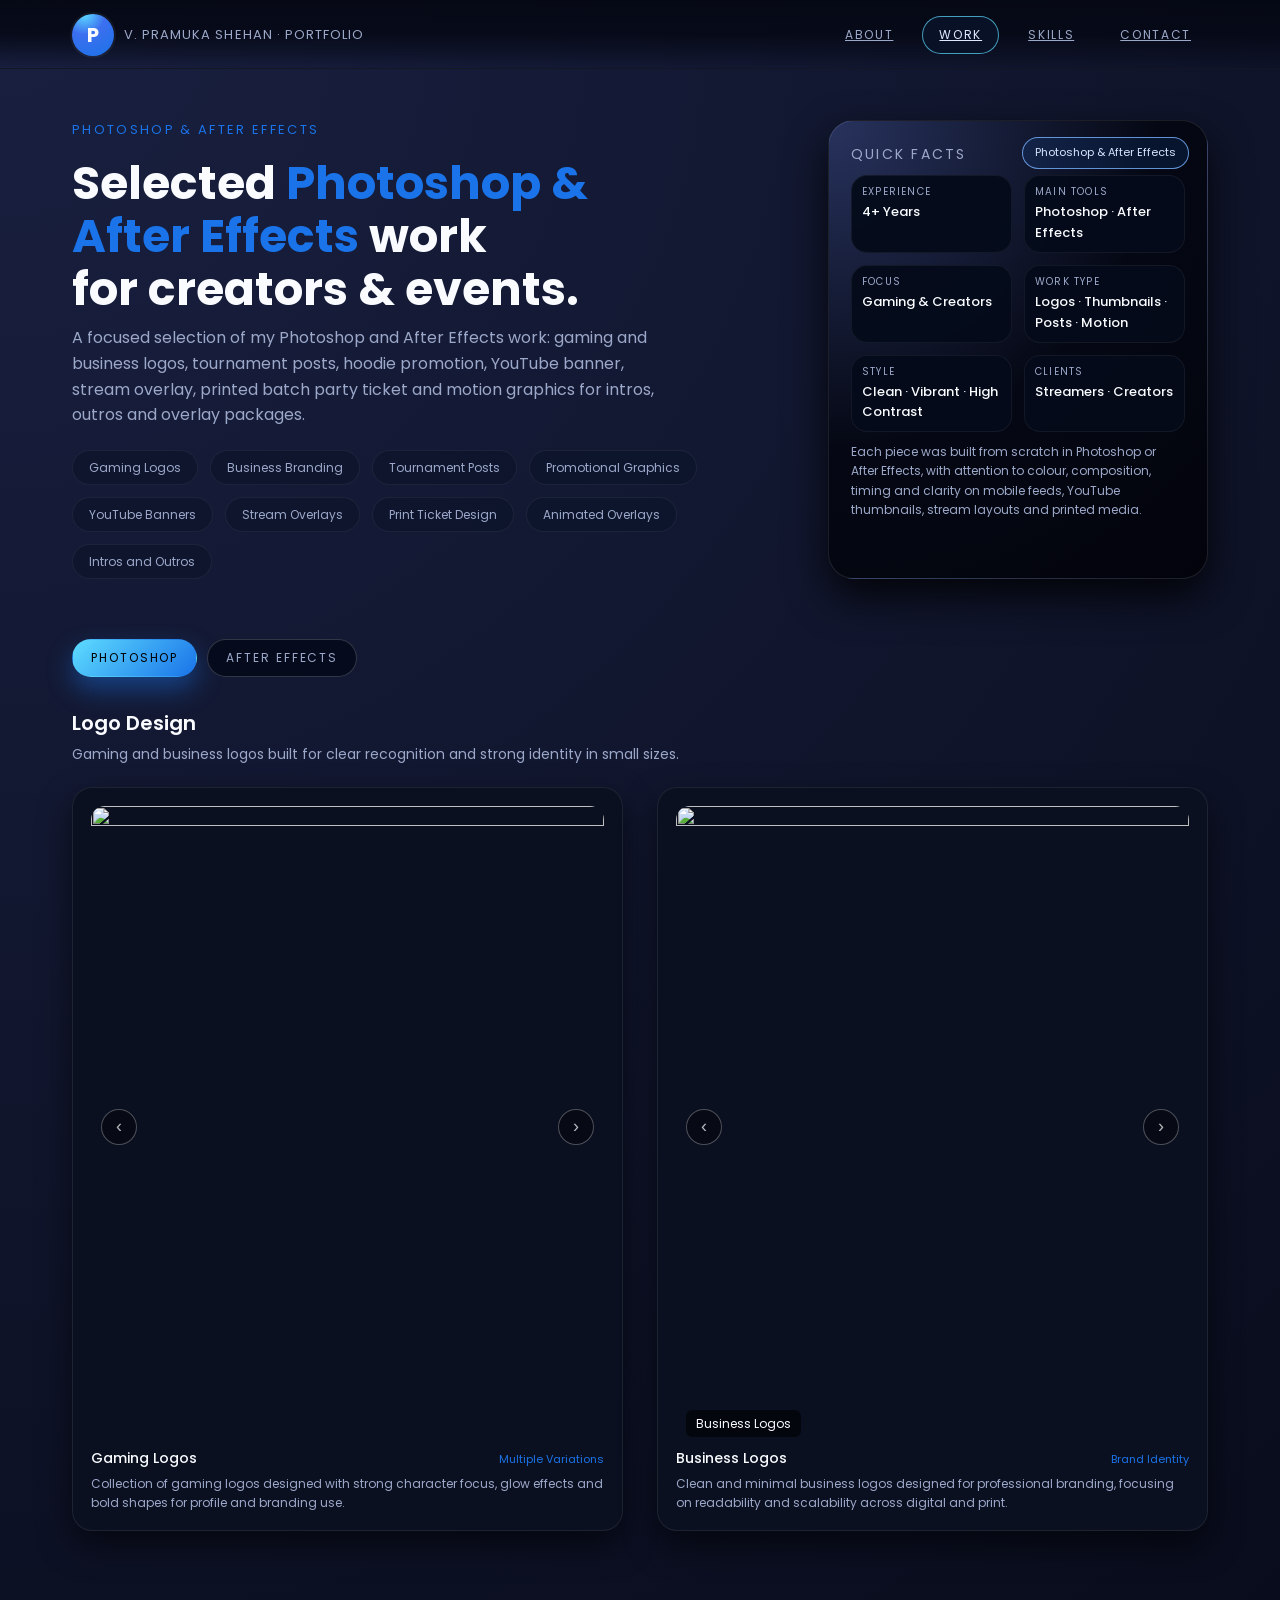
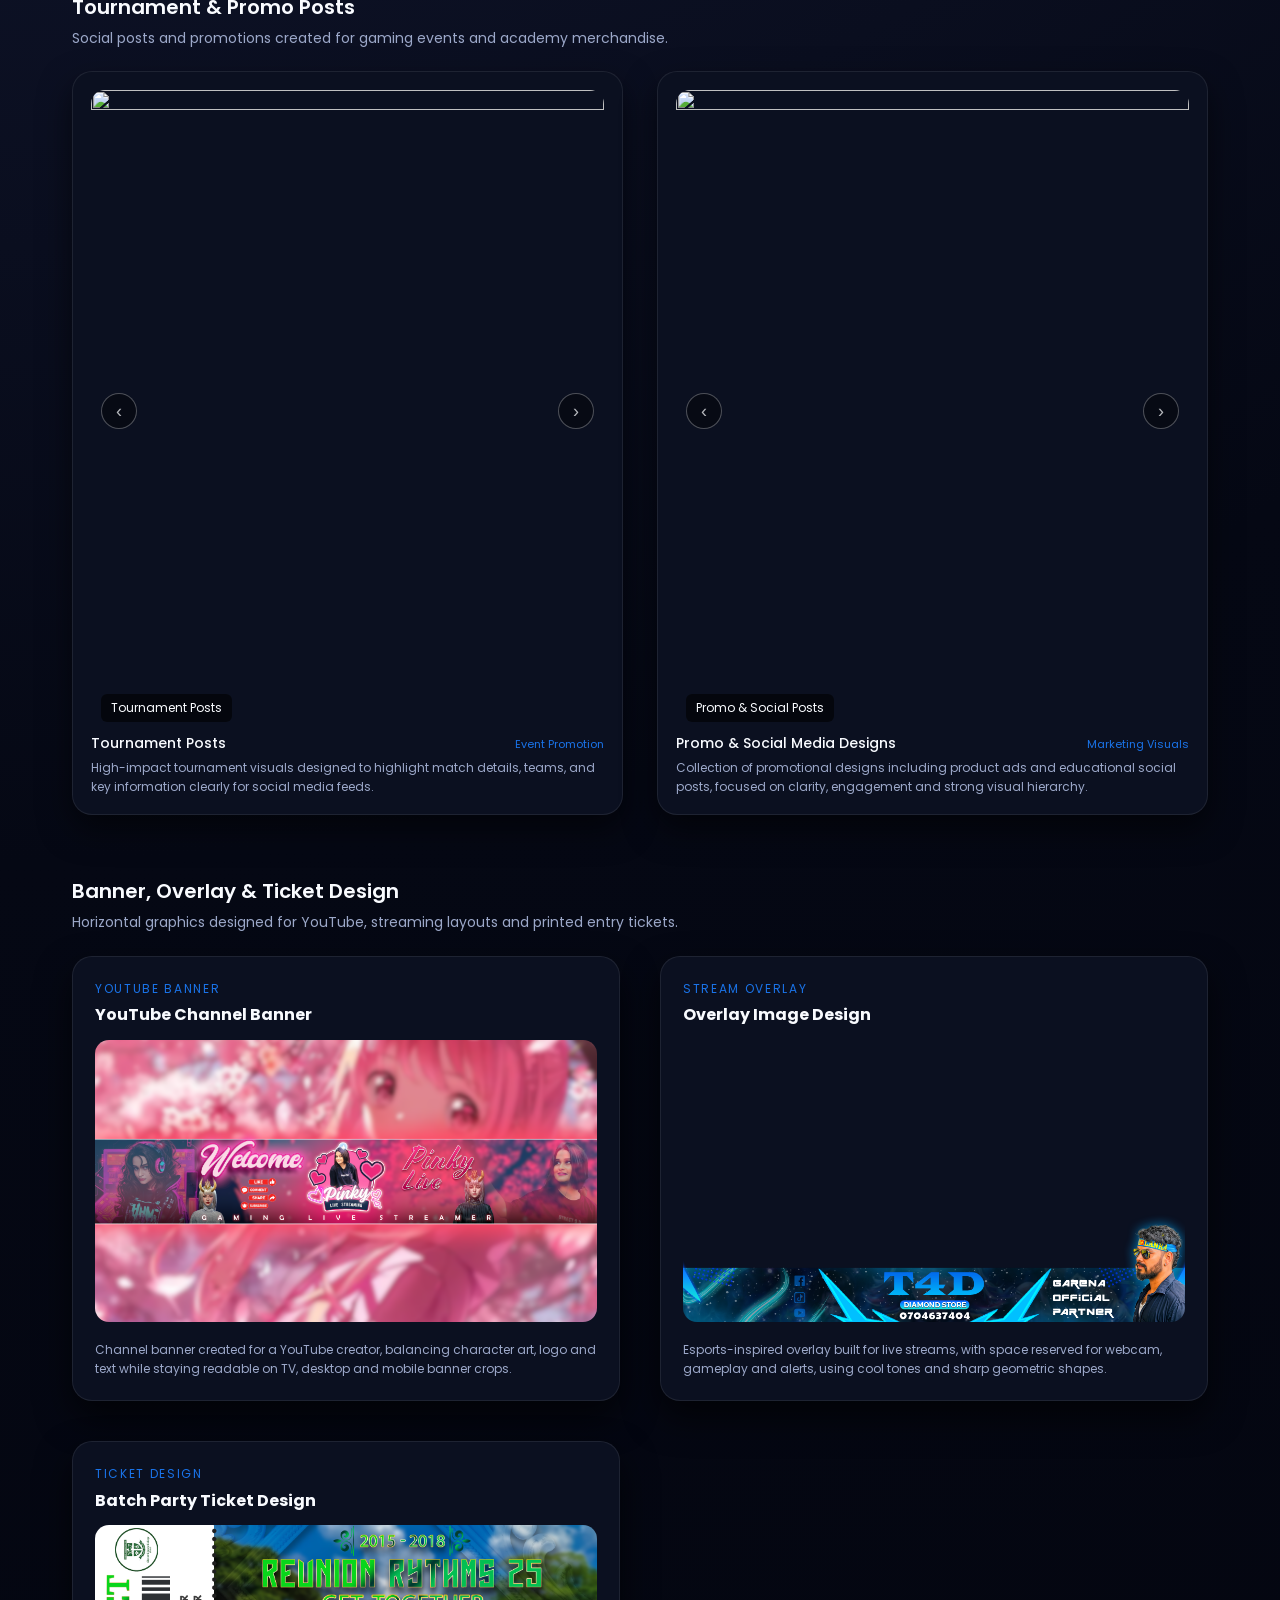
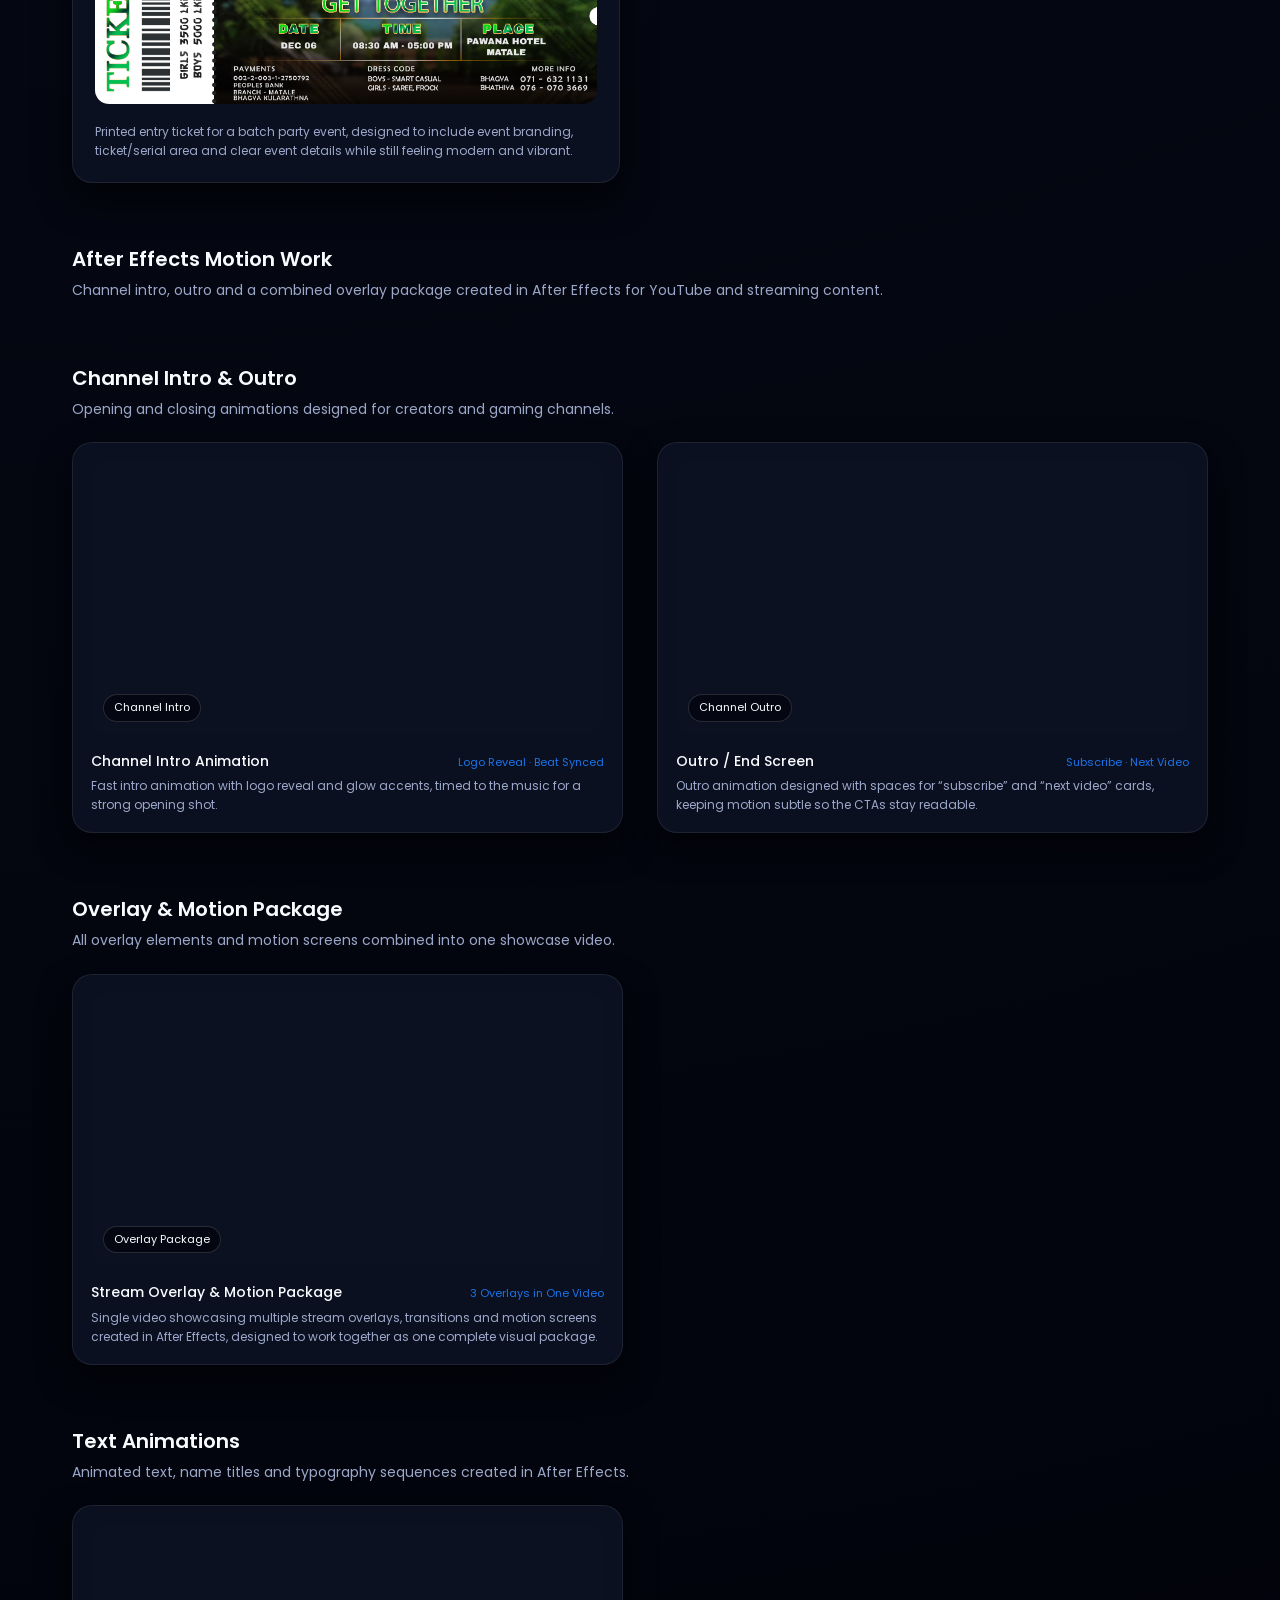
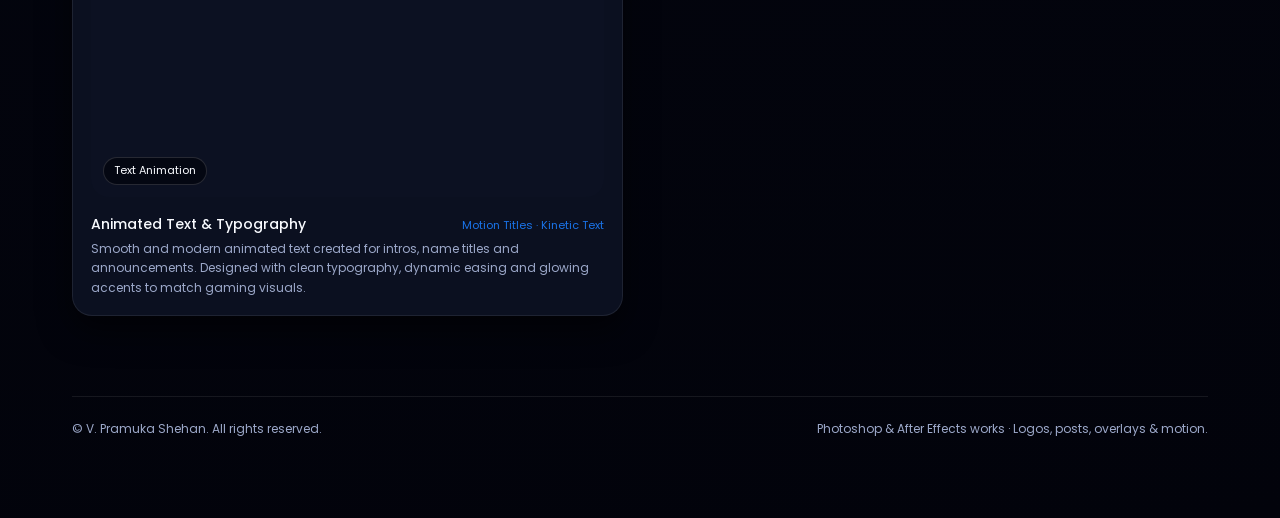
==== commit a239de94: "Update work.html" ====
--- a/work.html
+++ b/work.html
@@ -134,10 +134,10 @@
                             <button class="slider-btn left" onclick="slideCard(this,-1)">‹</button>
 
                             <div class="slider-track">
-                                <img src="assets/photoshop/gaming logo.png">
-                                <img src="assets/photoshop/Sandu LOGO new.png">
-                                <img src="assets/photoshop/VIDU LOGO.png">
-                                <img src="assets/photoshop/Thiwa new logo 2.png">
+                                <img src="assets/photoshop/gaminglogo.png">
+                                <img src="assets/photoshop/SanduLOGOnew.png">
+                                <img src="assets/photoshop/VIDULOGO.png">
+                                <img src="assets/photoshop/Thiwanewlogo2.png">
                             </div>
 
                             <button class="slider-btn right" onclick="slideCard(this,1)">›</button>
@@ -162,8 +162,8 @@
                             <button class="slider-btn left" onclick="slideCard(this,-1)">‹</button>
 
                             <div class="slider-track">
-                                <img src="assets/photoshop/business%20logo.png">
-                                <img src="assets/photoshop/RS Modification LOGO 3D.png">
+                                <img src="assets/photoshop/businesslogo.png">
+                                <img src="assets/photoshop/RSModificationLOGO3D.png">
                                 <img src="assets/photoshop/PMPENTERTAINTMENTLOGOWHITEBG.png">
                             </div>
 
@@ -203,7 +203,7 @@
                             <button class="slider-btn left" onclick="slideCard(this,-1)">‹</button>
 
                             <div class="slider-track">
-                                <img src="assets/photoshop/tournament%20post.png">
+                                <img src="assets/photoshop/tournamentpost.png">
                                 <img src="assets/photoshop/ChubbyGirlB'dayTourSquadCustom.png">
                             </div>
 
@@ -231,10 +231,10 @@
                             <button class="slider-btn left" onclick="slideCard(this,-1)">‹</button>
 
                             <div class="slider-track">
-                                <img src="assets/photoshop/hoodie%20design%20post.png">
-                                <img src="assets/photoshop/lalith jayawardhana post.png">
+                                <img src="assets/photoshop/hoodiedesignpost.png">
+                                <img src="assets/photoshop/lalithjayawardhanapost.png">
                                 <img src="assets/photoshop/NEWLAUNCHDEHYDRATEDPAPAYAPOWDERPS.png">
-                                <img src="assets/photoshop/nalanda ranawiru upahara post.png">
+                                <img src="assets/photoshop/nalandaranawiruupaharapost.png">
                             </div>
 
                             <button class="slider-btn right" onclick="slideCard(this,1)">›</button>
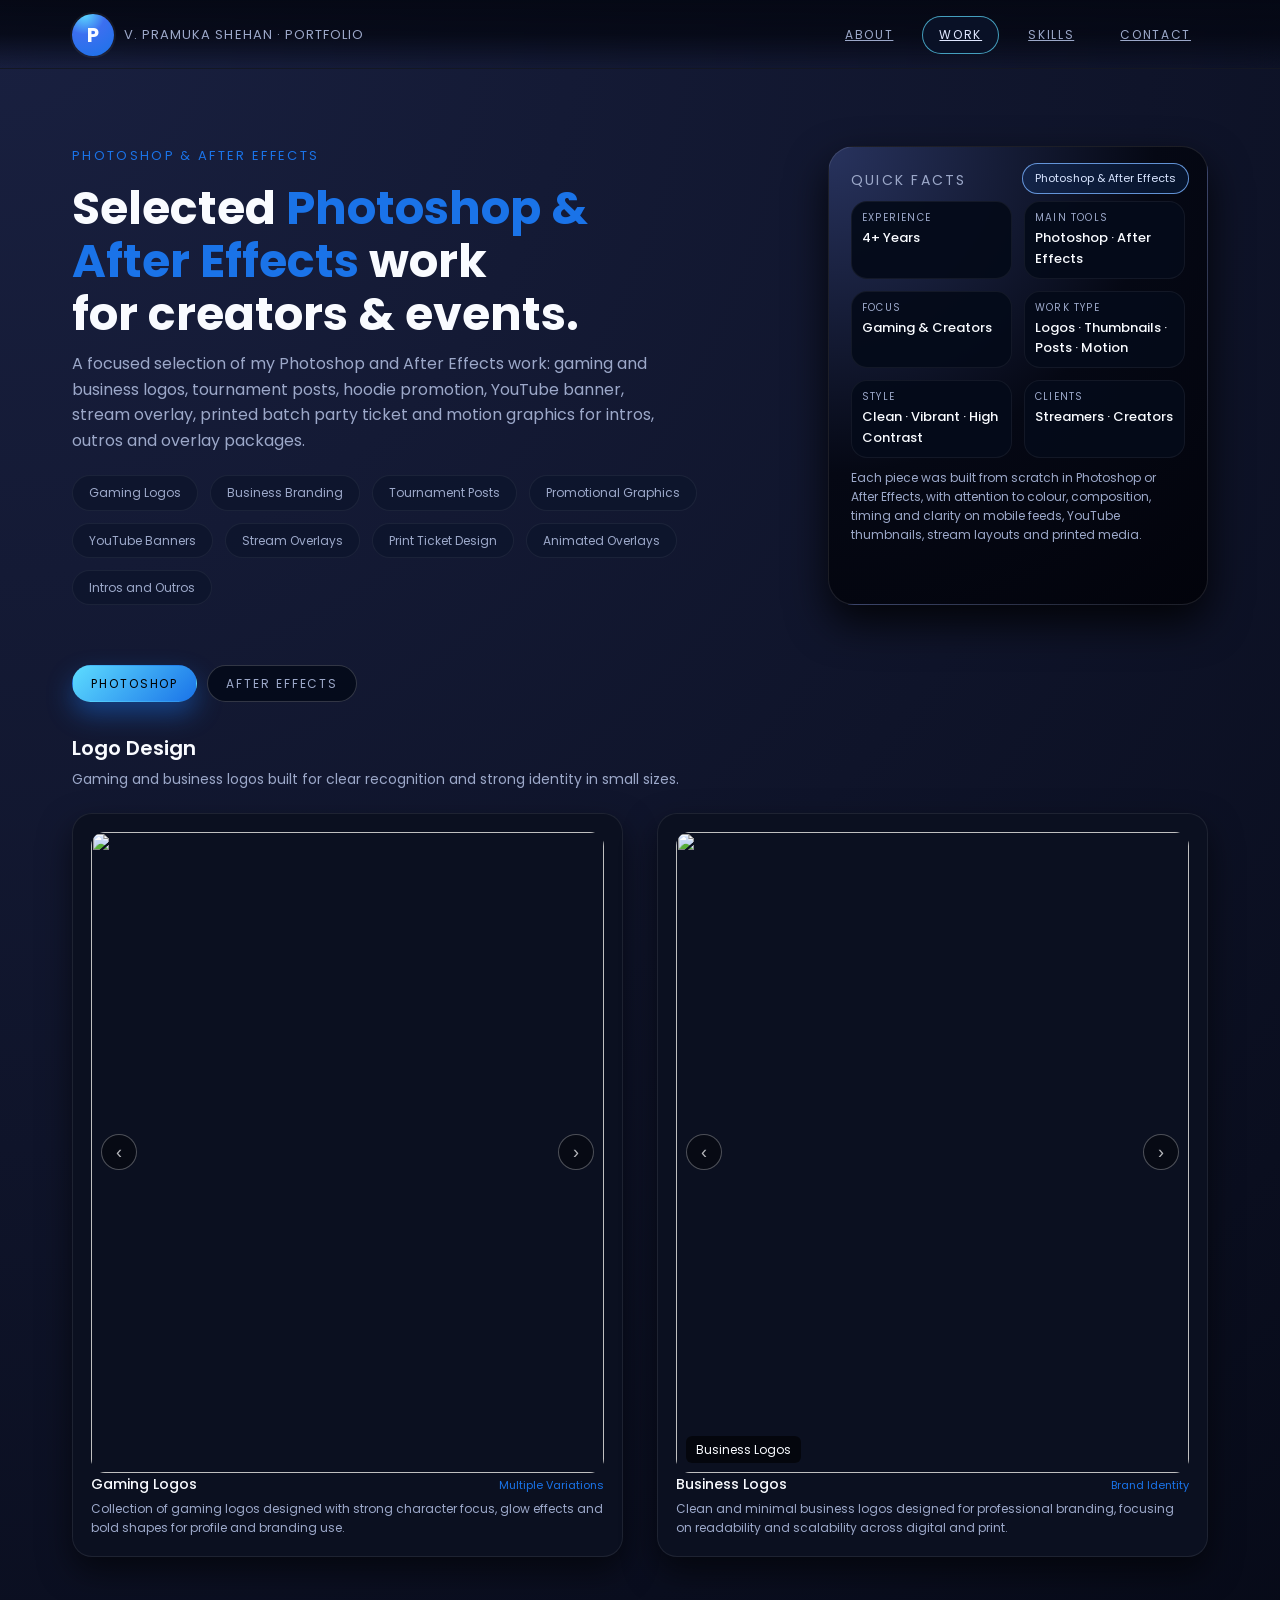
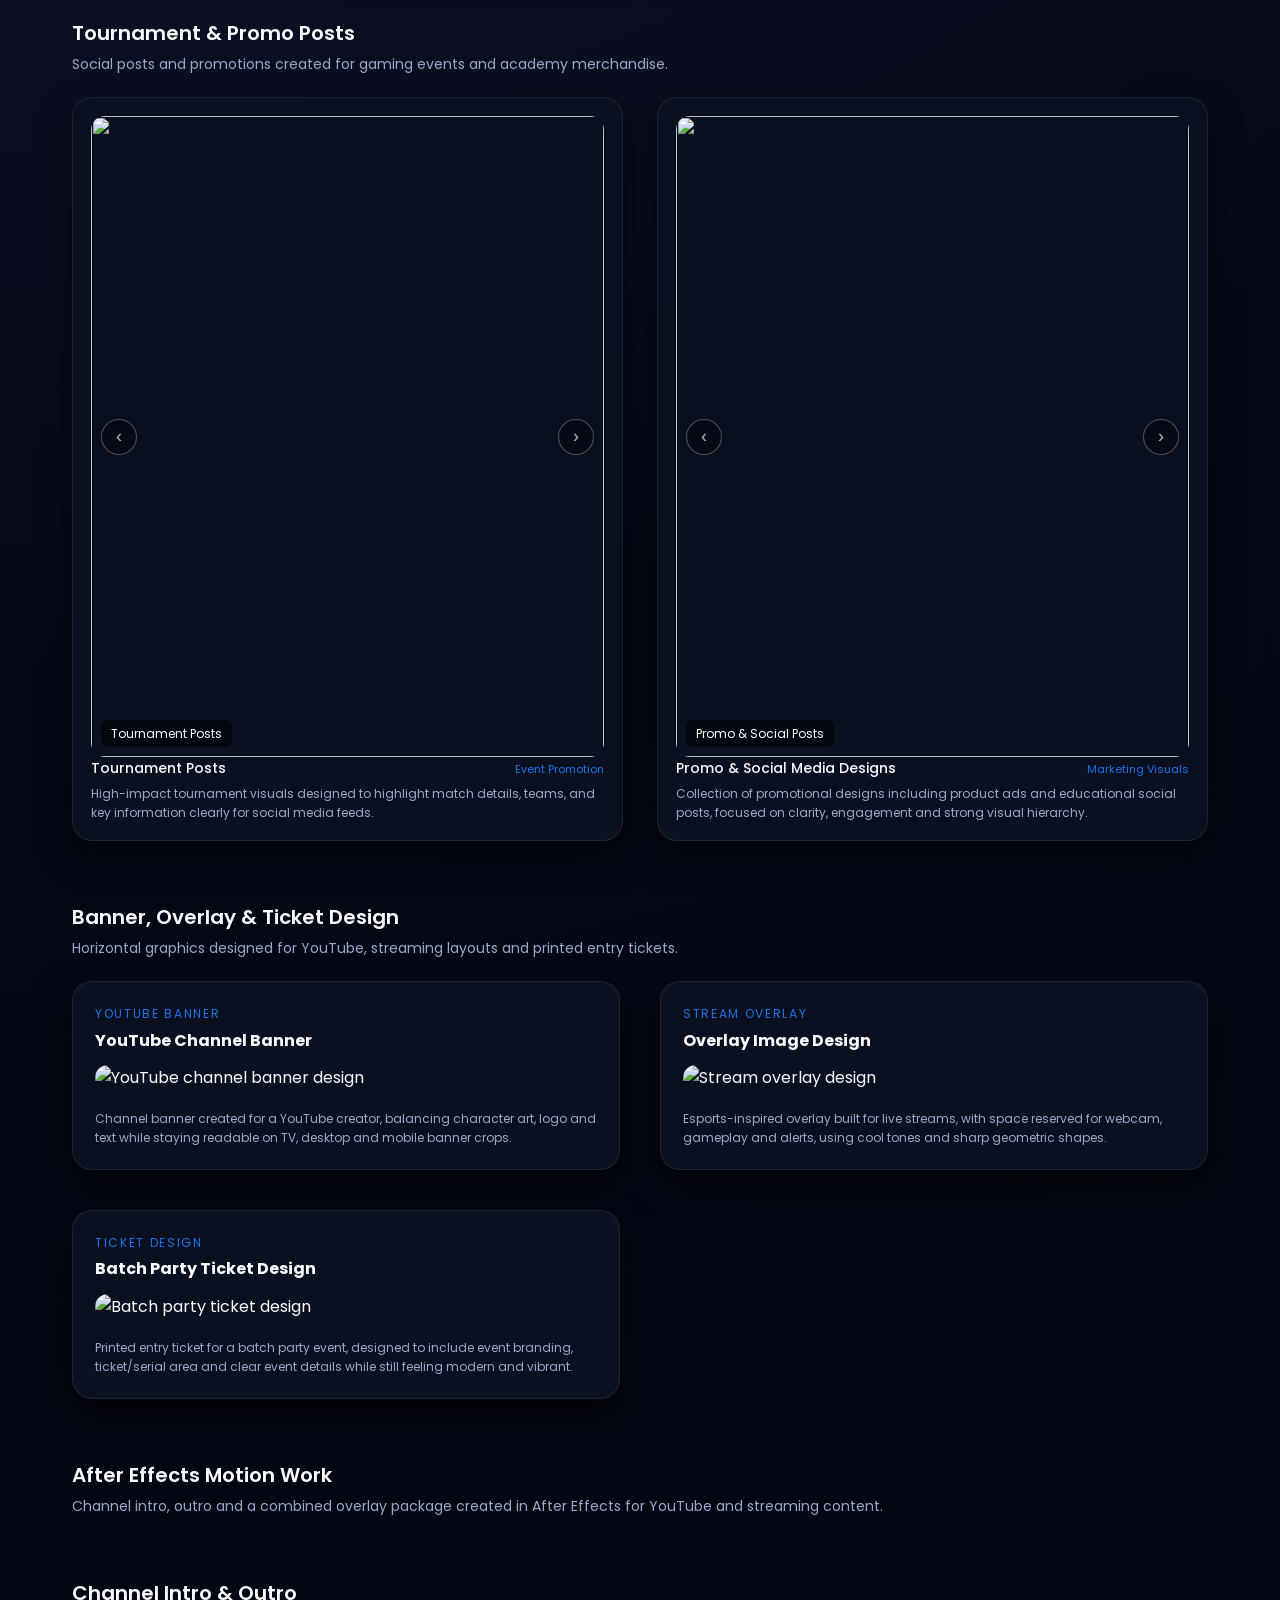
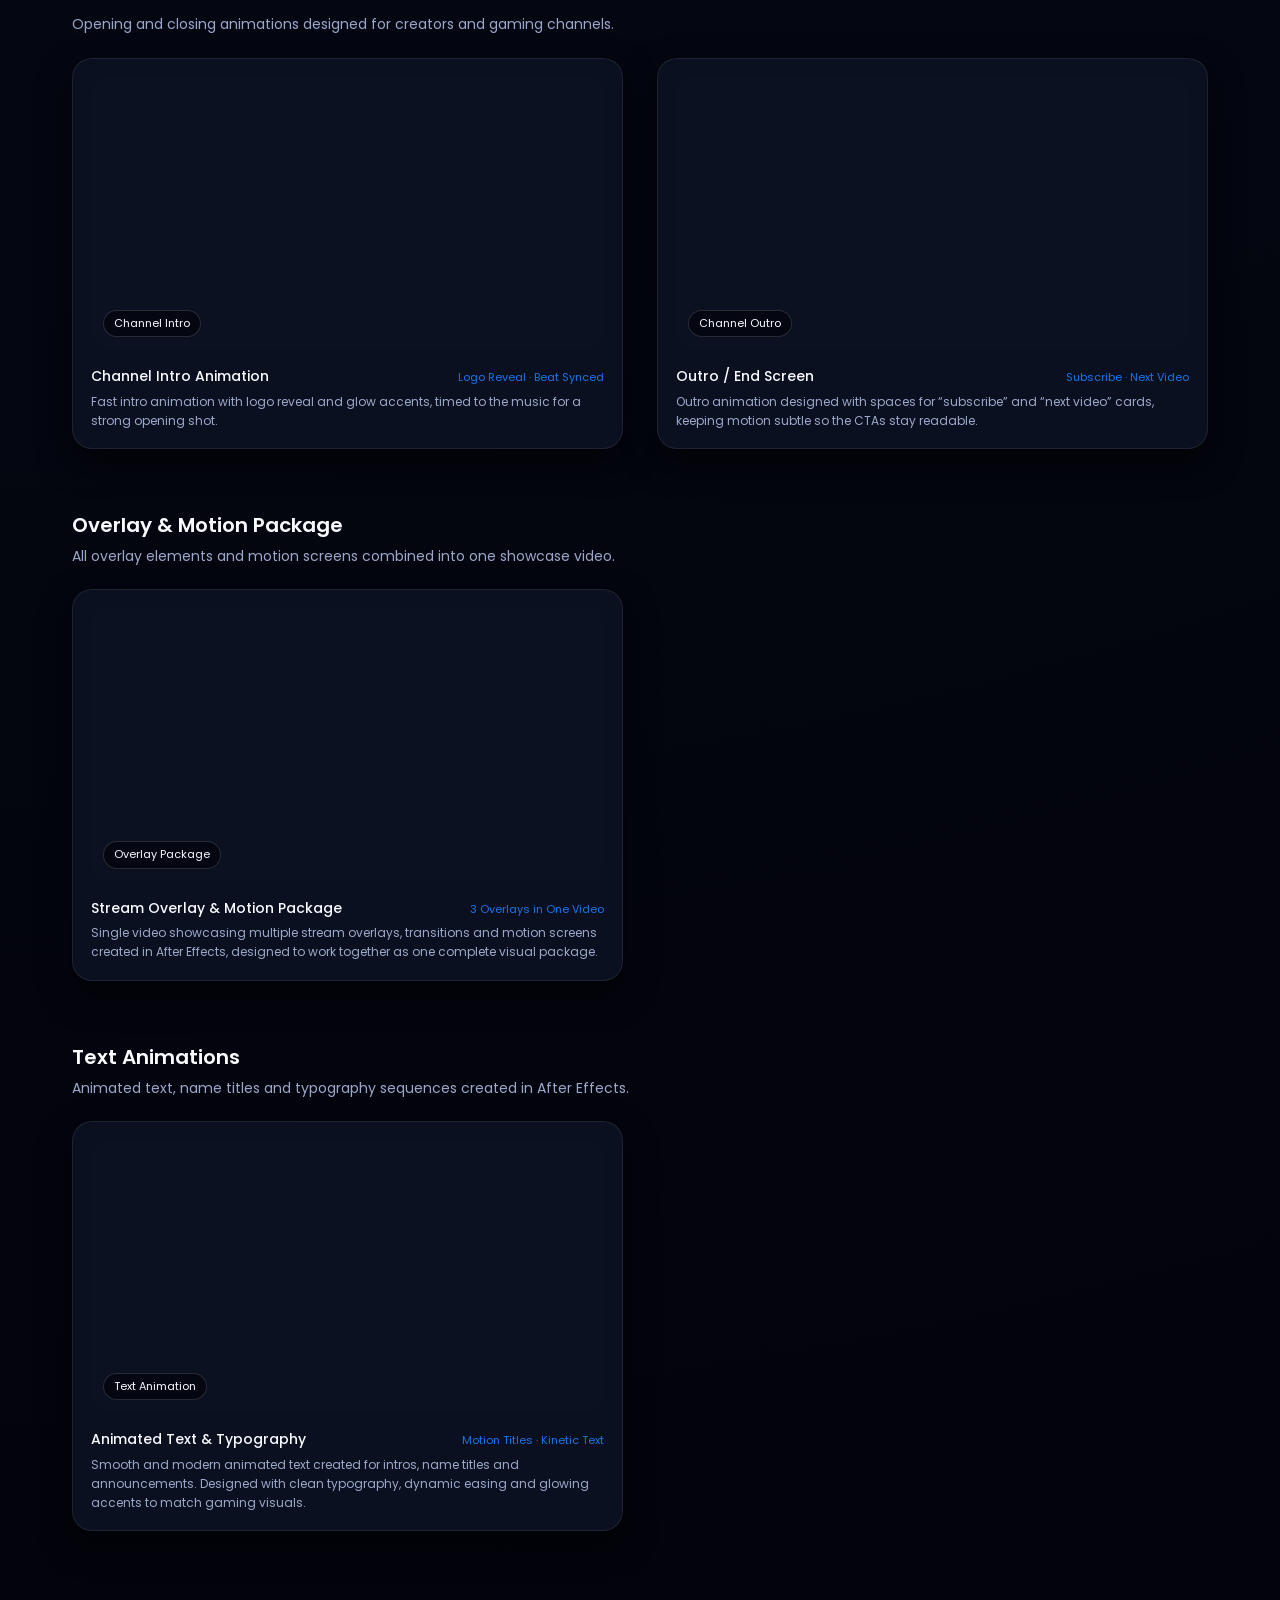
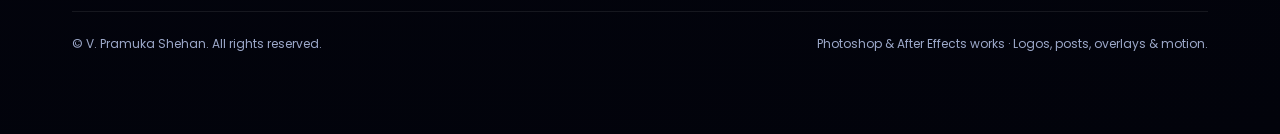
==== commit fff8eec9: "Add files via upload" ====
--- a/work.html
+++ b/work.html
@@ -1,4 +1,5 @@
-﻿<!doctype html>
+﻿﻿
+<!doctype html>
 <html lang="en">
 <head>
     <meta charset="utf-8" />
@@ -134,10 +135,10 @@
                             <button class="slider-btn left" onclick="slideCard(this,-1)">‹</button>
 
                             <div class="slider-track">
-                                <img src="assets/photoshop/gaminglogo.png">
-                                <img src="assets/photoshop/SanduLOGOnew.png">
-                                <img src="assets/photoshop/VIDULOGO.png">
-                                <img src="assets/photoshop/Thiwanewlogo2.png">
+                                <img src="assets/photoshop/G1.png">
+                                <img src="assets/photoshop/G2.png">
+                                <img src="assets/photoshop/G3.png">
+                                <img src="assets/photoshop/G4.png">
                             </div>
 
                             <button class="slider-btn right" onclick="slideCard(this,1)">›</button>
@@ -162,9 +163,9 @@
                             <button class="slider-btn left" onclick="slideCard(this,-1)">‹</button>
 
                             <div class="slider-track">
-                                <img src="assets/photoshop/businesslogo.png">
-                                <img src="assets/photoshop/RSModificationLOGO3D.png">
-                                <img src="assets/photoshop/PMPENTERTAINTMENTLOGOWHITEBG.png">
+                                <img src="assets/photoshop/B1.png">
+                                <img src="assets/photoshop/B2.png">
+                                <img src="assets/photoshop/B3.png">
                             </div>
 
                             <button class="slider-btn right" onclick="slideCard(this,1)">›</button>
@@ -203,8 +204,8 @@
                             <button class="slider-btn left" onclick="slideCard(this,-1)">‹</button>
 
                             <div class="slider-track">
-                                <img src="assets/photoshop/tournamentpost.png">
-                                <img src="assets/photoshop/ChubbyGirlB'dayTourSquadCustom.png">
+                                <img src="assets/photoshop/T1.png">
+                                <img src="assets/photoshop/T2.png">
                             </div>
 
                             <button class="slider-btn right" onclick="slideCard(this,1)">›</button>
@@ -231,10 +232,10 @@
                             <button class="slider-btn left" onclick="slideCard(this,-1)">‹</button>
 
                             <div class="slider-track">
-                                <img src="assets/photoshop/hoodiedesignpost.png">
-                                <img src="assets/photoshop/lalithjayawardhanapost.png">
-                                <img src="assets/photoshop/NEWLAUNCHDEHYDRATEDPAPAYAPOWDERPS.png">
-                                <img src="assets/photoshop/nalandaranawiruupaharapost.png">
+                                <img src="assets/photoshop/P1.png">
+                                <img src="assets/photoshop/P2.png">
+                                <img src="assets/photoshop/P3.png">
+                                <img src="assets/photoshop/P4.png">
                             </div>
 
                             <button class="slider-btn right" onclick="slideCard(this,1)">›</button>
@@ -271,7 +272,7 @@
                     <div class="work-item">
                         <div class="work-label">YouTube Banner</div>
                         <h3>YouTube Channel Banner</h3>
-                        <img src="assets/photoshop/YouTube%20banner.png" alt="YouTube channel banner design" />
+                        <img src="assets/photoshop/YT.png" alt="YouTube channel banner design" />
                         <p>
                             Channel banner created for a YouTube creator, balancing character art, logo and text
                             while staying readable on TV, desktop and mobile banner crops.
@@ -282,7 +283,7 @@
                     <div class="work-item">
                         <div class="work-label">Stream Overlay</div>
                         <h3>Overlay Image Design</h3>
-                        <img src="assets/photoshop/overlay%20image.png" alt="Stream overlay design" />
+                        <img src="assets/photoshop/Overlay.png" alt="Stream overlay design" />
                         <p>
                             Esports-inspired overlay built for live streams, with space reserved for webcam,
                             gameplay and alerts, using cool tones and sharp geometric shapes.
@@ -293,7 +294,7 @@
                     <div class="work-item">
                         <div class="work-label">Ticket Design</div>
                         <h3>Batch Party Ticket Design</h3>
-                        <img src="assets/photoshop/batch%20party%20ticket%20design.png" alt="Batch party ticket design" />
+                        <img src="assets/photoshop/Ticket.png" alt="Batch party ticket design" />
                         <p>
                             Printed entry ticket for a batch party event, designed to include event branding,
                             ticket/serial area and clear event details while still feeling modern and vibrant.
@@ -432,4 +433,4 @@
 
 
 </body>
-</html>
+</html>
